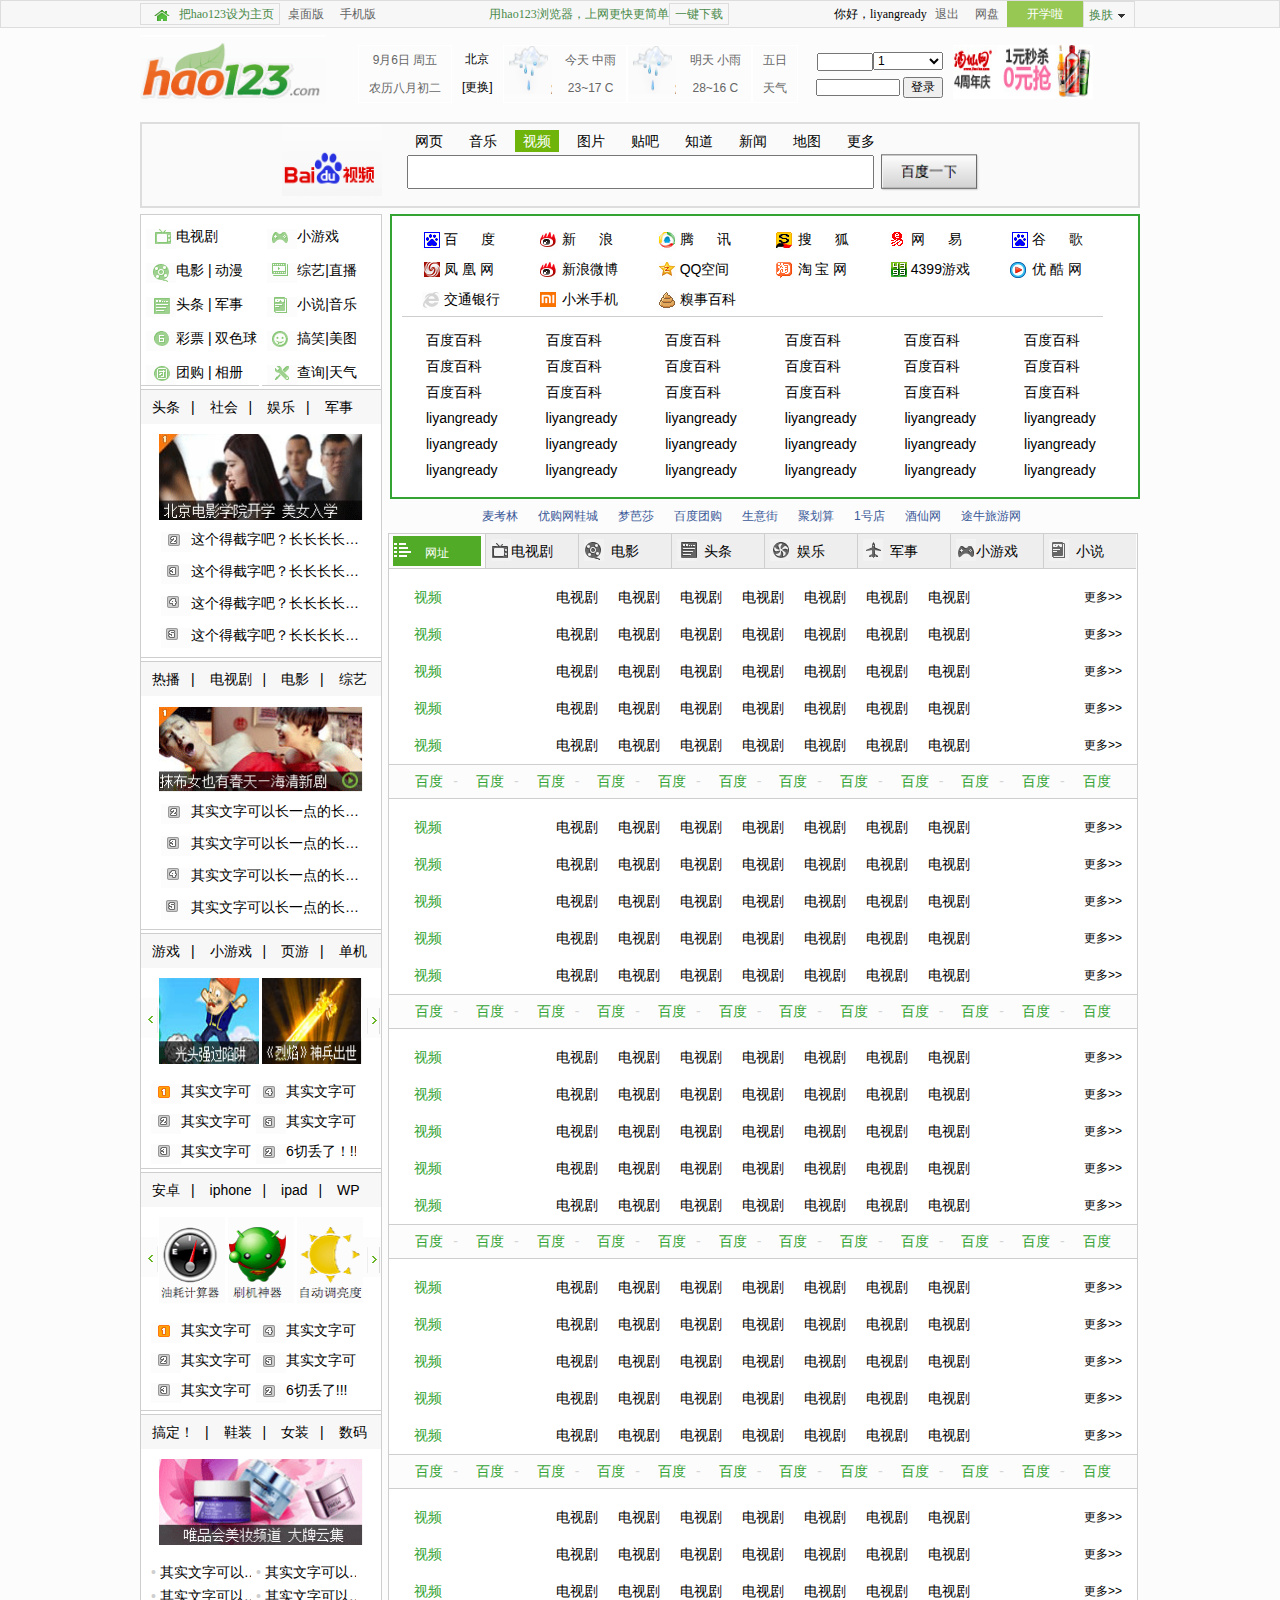
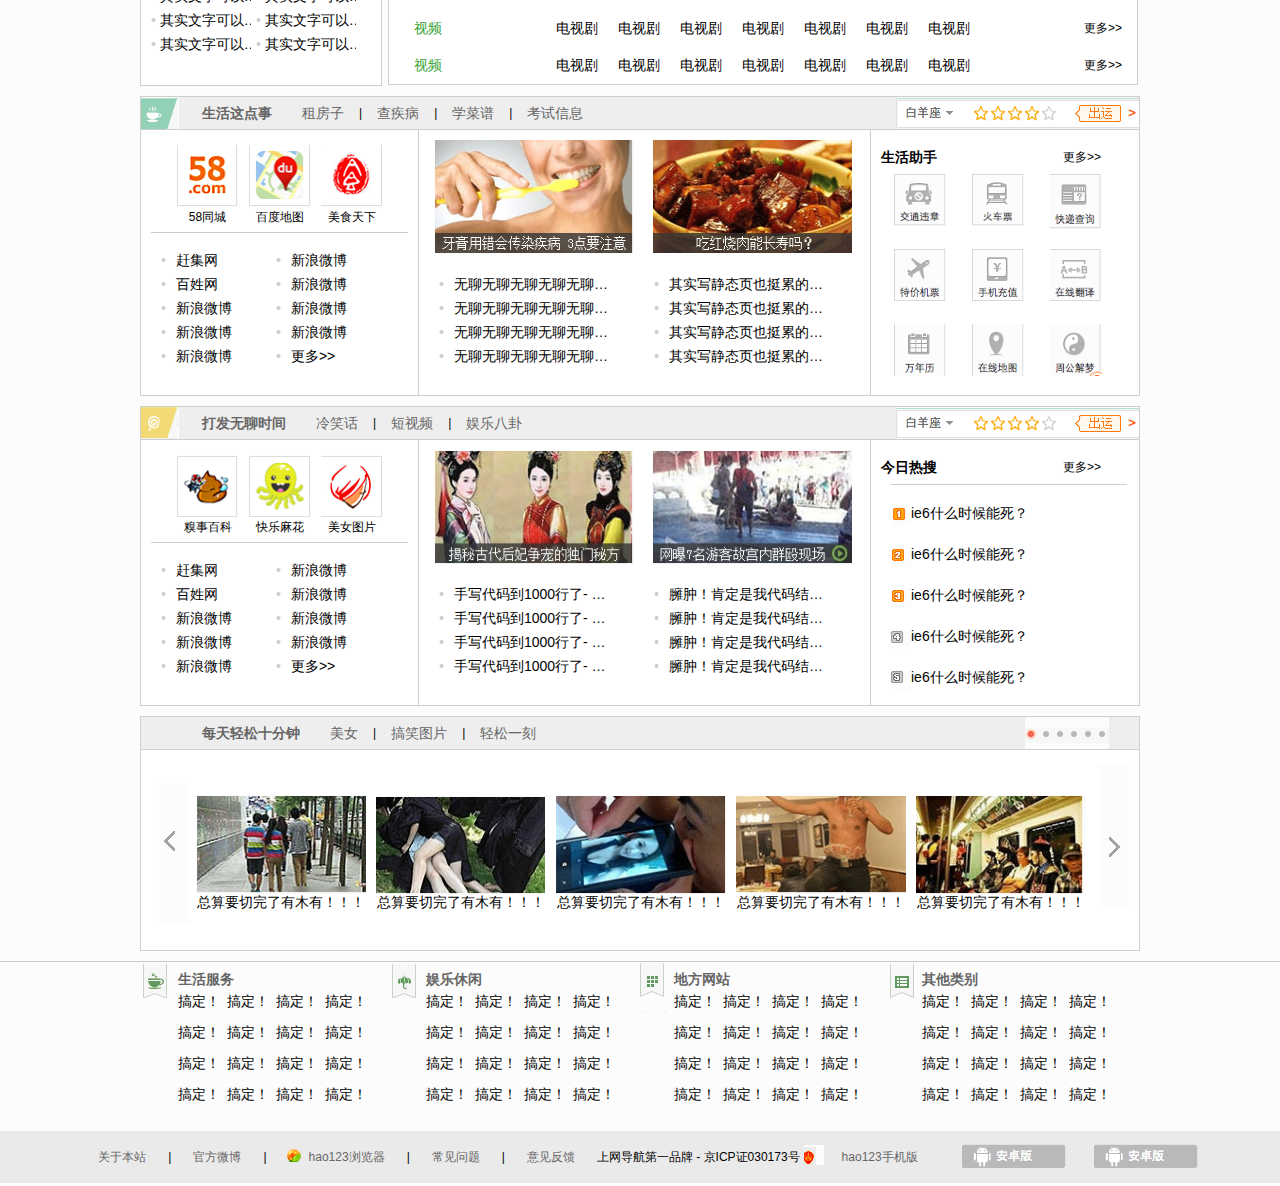
==== hao123.html @ 1004ed6b "ok" ====
<!DOCTYPE html PUBLIC "-//W3C//DTD XHTML 1.0 Transitional//EN" "http://www.w3.org/TR/xhtml1/DTD/xhtml1-transitional.dtd">
<html xmlns="http://www.w3.org/1999/xhtml">
<!--一行注释都没有。。。看官您一定要淡定啊。。。我不是故意的-->
<!--所有class="dib-wrap" 和 class="dib"的就是inline-block布局-->
<head>
	<link href="./css/base/reset.css" type="text/css" rel="stylesheet" />
	<link href="./css/main/main.css" type="text/css" rel="stylesheet" />
	<meta http-equiv="Content-Type" content="text/html; charset=utf-8" />
<title>山寨版hao123-by leon</title>
</head>
<body>
	<div class="header">
		<div class="dib-wrap">
			<a href="javascript:void(0)" class="link1 dib set-home">把hao123设为主页</a>
			<a href="javascript:void(0)" class="link2 menu dib">桌面版</a>
			<a href="javascript:void(0)" class="link2 menu dib">手机版</a>
			<span>
			<a href="javascript:void(0)" class="dib baselink1">用hao123浏览器，上网更快更简单</a>
			<a href="javascript:void(0)" class="link1 dib">一键下载</a>
			</span>
			<i class="dib">你好，liyangready</i>
			<a href="javascript:void(0)" class="link2 menu dib">退出</a>
			<a href="javascript:void(0)" class="link2 menu dib">网盘</a>
			<a href="javascript:void(0)" class="special dib">开学啦</a>
			<a href="javascript:void(0)" class="link1 change dib">换肤</a>
		</div>
	</div>
	<div class="container">
		<div class="banner dib-wrap">
			<a class="dib logo" href="http://hi.baidu.com/hao123" title="上网从hao123开始">
				<img src="./css/main/images/hao123_logo.gif" width="186" height="68" alt="上网从hao123开始">
			</a>
			<div class="banner_box dib">
				<a class="link3 dib" href="javascript:void(0)">
					<ul>
						<li>
							9月6日    周五
						</li>
						<li>
							农历八月初二
						</li>
				 	</ul>
				</a>
			</div>
			<div class="banner_box dib">	
					<ul>
						<a href="javascript:void(0)"><li>北京</li></a>
						<a href="javascript:void(0)"><li>[更换]</li></a>
					</ul>				
			</div>
			<div class="banner_box dib">
				<a class="link3 dib" href="javascript:void(0)">
					<img class="dib weatherpic" src="./css/main/images/rain.gif"/>
					<ul class="dib">
						<li>
							今天  中雨
						</li>
						<li>
							23~17 C
						</li>
				 	</ul>
				 </a>
			</div>
			<div class="banner_box dib">
				<a class="link3 dib" href="javascript:void(0)">
					<img class="dib weatherpic" src="./css/main/images/rain.gif"/>
					<ul class="dib">
						<li>
							明天  小雨
						</li>
						<li>
							28~16 C
						</li>
				 	</ul>
				 </a>
			</div>
			<div class="banner_box dib">
				<a class="link3 dib" href="javascript:void(0)">
					<ul>
						<li>
							五日
						</li>
						<li>
							天气
						</li>
				 	</ul>
				</a>
			</div>
			<div class="banner_box dib">
				<ul>
				 	<li>
						<input class="banner_input" type="text"/>
						<select class="banner_selext">
							<option>1</option>
							<option>1</option>
							<option>1</option>
							<option>1</option>
						</select>
					</li>
					<li>
						<input class="banner_password" type="password"/>
						<input class="banner_submit" type="button" value="登录"/>
					</li>
			</div>
			<div class="banner_box dib">
				<a href="javascript:void(0)"><img src="./css/main/images/pic_1.gif" width="140px" height="54px"/></a>
			</div>
		</div>
		<div class="searchBox">
			<div class="dib-wrap">
				<a href="" class="dib other">网页</a>
				<a href="" class="dib other">音乐</a>
				<a href="" class="dib selected">视频</a>
				<a href="" class="dib other">图片</a>
				<a href="" class="dib other">贴吧</a>
				<a href="" class="dib other">知道</a>
				<a href="" class="dib other">新闻</a>
				<a href="" class="dib other">地图</a>
				<a href="" class="dib other">更多>></a>
			</div>
			<a class="baidu_logo" title="百度首页" href="http://www.baidu.com">
				<img  src="./css/main/images/baidu_logo.gif" alt="百度首页" width="100" height="72">
			</a>
			<input class="textEl" type="text"/>
			<a class="dib searchbox_submit" href="http://blog.csdn.net/liyangready"><img src="./css/main/images/baidu_one.gif"/ width="100" height="40"></a>
		</div>
		<div class="middle dib-wrap">
			<div class="dib left">
				<div class="dib_wrap block1">
					<ul class="dib">
						<li><i class="dib sprites2" style="background-position:7px -11px;"></i><a href="javascript:void(0)">电视剧</a></li>
						<li><i class="dib sprites2" style="background-position:5px -41px;"></i><a href="javascript:void(0)">电影 </a><span> | </span><a href="javascript:void(0)">动漫</a></li>
						<li><i class="dib sprites2" style="background-position:6px -73px;"></i><a href="javascript:void(0)">头条</a><span> | </span><a href="javascript:void(0)">军事</a></li>
						<li><i class="dib sprites2" style="background-position:6px -105px;"></i><a href="javascript:void(0)">彩票 </a><span> | </span><a href="javascript:void(0)">双色球</a></li>
						<li><i class="dib sprites2" style="background-position:6px -136px;"></i><a href="javascript:void(0)">团购 </a><span> | </span><a href="javascript:void(0)">相册</a></li>
					</ul>
					<ul class="dib">
						<li><i class="dib sprites2" style="background-position:0px -185px;"></i><a href="javascript:void(0)">小游戏</a></li>
						<li><i class="dib sprites2" style="background-position:0px -216px;"></i><a href="javascript:void(0)">综艺</a><span>|</span><a href="javascript:void(0)">直播</a></li>
						<li><i class="dib sprites2" style="background-position:1px -246px;"></i><a href="javascript:void(0)">小说</a><span>|</span><a href="javascript:void(0)">音乐</a></li>
						<li><i class="dib sprites2" style="background-position:0px -277px;"></i><a href="javascript:void(0)">搞笑</a><span>|</span><a href="javascript:void(0)">美图</a></li>
						<li><i class="dib sprites2" style="background-position:2px -308px;"></i><a href="javascript:void(0)">查询</a><span>|</span><a href="javascript:void(0)">天气</a></li>
					</ul>
				</div>
				<div class="block2">
					<div class="caption">
						<caption><a href="javascript:void(0)">头条</a><i>|</i></caption>
						<caption><a href="javascript:void(0)">社会</a><i>|</i></caption>
						<caption><a href="javascript:void(0)">娱乐</a><i>|</i></caption>
						<caption><a href="javascript:void(0)">军事</a></caption>
					</div>
					<div class="picture">
						<ul class="dib-wrap">
							<li class="dib"><a href="javascrip:void(0)"><img src="./css/main/images/left_pic1.gif" width="204px" height="86px"/></a></li>
							<li class="dib"><a href="javascrip:void(0)"><img src="" width="204px" height="86px"/></a></li>
							<li class="dib"><a href="javascrip:void(0)"><img src="" width="204px" height="86px"/></a></li>
						</ul>
					</div>
					<div class="text">
						<ul>
							<li><i class="dib sprites2" style="background-position:5px -343px;"></i><a href="javascrip:void(0)">这个得截字吧？长长长长长长长长长长长长</a></li>
							<li><i class="dib sprites2" style="background-position:4px -372px;"></i><a href="javascrip:void(0)">这个得截字吧？长长长长长长长长长长长长</a></li>
							<li><i class="dib sprites2" style="background-position:4px -401px;"></i><a href="javascrip:void(0)">这个得截字吧？长长长长长长长长长长长长</a></li>
							<li><i class="dib sprites2" style="background-position:3px -429px;"></i><a href="javascrip:void(0)">这个得截字吧？长长长长长长长长长长长长</a></li>
						</ul>
					</div>
				</div>
				<div class="block2">
					<div class="caption">
						<caption><a href="javascript:void(0)">热播</a><i>|</i></caption>
						<caption><a href="javascript:void(0)">电视剧</a><i>|</i></caption>
						<caption><a href="javascript:void(0)">电影</a><i>|</i></caption>
						<caption><a href="javascript:void(0)">综艺</a></caption>
					</div>
					<div class="picture">
						<ul class="dib-wrap">
							<li class="dib"><a href="javascrip:void(0)"><img src="./css/main/images/left_pic2.gif" width="204px" height="86px"/></a></li>
							<li class="dib"><a href="javascrip:void(0)"><img src="" width="204px" height="86px"/></a></li>
							<li class="dib"><a href="javascrip:void(0)"><img src="" width="204px" height="86px"/></a></li>
						</ul>
					</div>
					<div class="text">
						<ul>
							<li><i class="dib sprites2" style="background-position:5px -343px;"></i><a href="javascrip:void(0)">其实文字可以长一点的长一点的，截字看看</a></li>
							<li><i class="dib sprites2" style="background-position:4px -372px;"></i><a href="javascrip:void(0)">其实文字可以长一点的长一点的，截字看看</a></li>
							<li><i class="dib sprites2" style="background-position:4px -401px;"></i><a href="javascrip:void(0)">其实文字可以长一点的长一点的，截字看看</a></li>
							<li><i class="dib sprites2" style="background-position:3px -429px;"></i><a href="javascrip:void(0)">其实文字可以长一点的长一点的，截字看看</a></li>
					</div>
				</div>
			    <div class="block3">
					<div class="caption">
						<caption><a href="javascript:void(0)">游戏</a><i>|</i></caption>
						<caption><a href="javascript:void(0)">小游戏</a><i>|</i></caption>
						<caption><a href="javascript:void(0)">页游</a><i>|</i></caption>
						<caption><a href="javascript:void(0)">单机</a></caption>
					</div>
					<div class="picture">
						<a href="javascript:void(0)" class="dib sprites2 prev"></a>
						<a href="javascript:void(0)" class="dib sprites2 next"></a>
						<ul class="dib-wrap">
							<li class="dib"><a href="javascrip:void(0)"><img src="./css/main/images/left_pic3.gif" width="100px" height="86px"/></a></li>
							<li class="dib"><a href="javascrip:void(0)"><img src="./css/main/images/left_pic4.gif" width="100px" height="86px"/></a></li>
							<li class="dib"><a href="javascrip:void(0)"><img src="" width="204px" height="86px"/></a></li>
						</ul>
					</div>
					<div class="dib-wrap other-text">
						<ul class="dib">
							<li><i class="dib sprites2" style="background-position:7px -526px;"></i><a href="javascrip:void(0)">其实文字可以长一点的长一点的，截字看看</a></li>
							<li><i class="dib sprites2" style="background-position:5px -344px;"></i><a href="javascrip:void(0)">其实文字可以长一点的长一点的，截字看看</a></li>
							<li><i class="dib sprites2" style="background-position:5px -372px;"></i><a href="javascrip:void(0)">其实文字可以长一点的长一点的，截字看看</a></li>
							<li><i class="dib sprites2" style="background-position:5px -399px;"></i><a href="javascrip:void(0)">其实文字可以长一点的长一点的，截字看看</a></li>
						</ul>
						<ul class="dib">
							<li><i class="dib sprites2" style="background-position:5px -399px;"></i><a href="javascrip:void(0)">其实文字可以长一点的长一点的，截字看看</a></li>
							<li><i class="dib sprites2" style="background-position:5px -427px;"></i><a href="javascrip:void(0)">其实文字可以长一点的长一点的，截字看看</a></li>
							<li><i class="dib sprites2" style="background-position:5px -343px;"></i><a href="javascrip:void(0)">6切丢了！!!</a></li>
							<li><i class="dib sprites2" style="background-position:5px -343px;"></i><a href="javascrip:void(0)">其实文字可以长一点的长一点的，截字看看</a></li>
						</ul>
					</div>
				</div>
				 <div class="block4">
					<div class="caption">
						<caption><a href="javascript:void(0)">安卓</a><i>|</i></caption>
						<caption><a href="javascript:void(0)">iphone</a><i>|</i></caption>
						<caption><a href="javascript:void(0)">ipad</a><i>|</i></caption>
						<caption><a href="javascript:void(0)">WP</a></caption>
					</div>
					<div class="picture">
						<a href="javascript:void(0)" class="dib sprites2 prev"></a>
						<a href="javascript:void(0)" class="dib sprites2 next"></a>
						<ul class="dib-wrap">
							<li class="dib"><a href="javascrip:void(0)"><img src="./css/main/images/left_pic5.gif" width="66px" height="86px"/></a></li>
							<li class="dib"><a href="javascrip:void(0)"><img src="./css/main/images/left_pic6.gif" width="66px" height="86px"/></a></li>
							<li class="dib"><a href="javascrip:void(0)"><img src="./css/main/images/left_pic7.gif" width="66px" height="86px"/></a></li>
						</ul>
					</div>
					<div class="dib-wrap other-text">
						<ul class="dib">
							<li><i class="dib sprites2" style="background-position:7px -526px;"></i><a href="javascrip:void(0)">其实文字可以长一点的长一点的，截字看看</a></li>
							<li><i class="dib sprites2" style="background-position:5px -344px;"></i><a href="javascrip:void(0)">其实文字可以长一点的长一点的，截字看看</a></li>
							<li><i class="dib sprites2" style="background-position:5px -372px;"></i><a href="javascrip:void(0)">其实文字可以长一点的长一点的，截字看看</a></li>
							<li><i></i><a href="javascrip:void(0)">其实文字可以长一点的长一点的，截字看看</a></li>
						</ul>
						<ul class="dib">
							<li><i class="dib sprites2" style="background-position:5px -399px;"></i><a href="javascrip:void(0)">其实文字可以长一点的长一点的，截字看看</a></li>
							<li><i class="dib sprites2" style="background-position:5px -427px;"></i><a href="javascrip:void(0)">其实文字可以长一点的长一点的，截字看看</a></li>
							<li><i class="dib sprites2" style="background-position:5px -343px;"></i><a href="javascrip:void(0)">6切丢了!!!</a></li>
							<li><i></i><a href="javascrip:void(0)">其实文字可以长一点的长一点的，截字看看</a></li>
						</ul>
					</div>
				</div>
				<div class="block5">
					<div class="caption">
						<caption><a href="javascript:void(0)">搞定！</a><i>|</i></caption>
						<caption><a href="javascript:void(0)">鞋装</a><i>|</i></caption>
						<caption><a href="javascript:void(0)">女装</a><i>|</i></caption>
						<caption><a href="javascript:void(0)">数码</a></caption>
					</div>
					<div class="picture">
						<ul class="dib-wrap">
							<li class="dib"><a href="javascrip:void(0)"><img src="./css/main/images/left_pic8.gif" width="204px" height="86px"/></a></li>
							<li class="dib"><a href="javascrip:void(0)"><img src="" width="204px" height="86px"/></a></li>
							<li class="dib"><a href="javascrip:void(0)"><img src="" width="204px" height="86px"/></a></li>
						</ul>
					</div>
					<div class="dib-wrap other-text">
						<ul class="dib">
							<li><i> • </i><a href="javascrip:void(0)">其实文字可以长一点的长一点的，截字看看</a></li>
							<li><i> • </i><a href="javascrip:void(0)">其实文字可以长一点的长一点的，截字看看</a></li>
							<li><i> • </i><a href="javascrip:void(0)">其实文字可以长一点的长一点的，截字看看</a></li>
							<li><i> • </i><a href="javascrip:void(0)">其实文字可以长一点的长一点的，截字看看</a></li>
						</ul>
						<ul class="dib">
							<li><i> • </i><a href="javascrip:void(0)">其实文字可以长一点的长一点的，截字看看</a></li>
							<li><i> • </i><a href="javascrip:void(0)">其实文字可以长一点的长一点的，截字看看</a></li>
							<li><i> • </i><a href="javascrip:void(0)">其实文字可以长一点的长一点的，截字看看</a></li>
							<li><i> • </i><a href="javascrip:void(0)">其实文字可以长一点的长一点的，截字看看</a></li>
						</ul>
					</div>
				</div>
			</div>
			<div class="dib right">
				<div class="top-links">
					<table class="linktable1">
						<tbody>
							<tr>
								<td><i  class="sprites1 dib" style="background-position: -2px -11px;"></i><a href="javascrip:void(0)">  百&nbsp;&nbsp;&nbsp;&nbsp;&nbsp;&nbsp;度</a></td>
								<td><i  class="sprites1 dib" style="background-position: -6px -111px;"></i><a href="javascrip:void(0)"> 新&nbsp;&nbsp;&nbsp;&nbsp;&nbsp;&nbsp;浪</a></td>
								<td><i  class="sprites1 dib" style="background-position: -4px -292px;"></i><a href="javascrip:void(0)"> 腾&nbsp;&nbsp;&nbsp;&nbsp;&nbsp;&nbsp;讯</a></td>
								<td><i  class="sprites1 dib" style="background-position: -4px -219px;"></i><a href="javascrip:void(0)"> 搜&nbsp;&nbsp;&nbsp;&nbsp;&nbsp;&nbsp;狐</a></td>
								<td><i  class="sprites1 dib" style="background-position:  0px -400px;"></i><a href="javascrip:void(0)"> 网&nbsp;&nbsp;&nbsp;&nbsp;&nbsp;&nbsp;易</a></td>
								<td><i  class="sprites1 dib" style="background-position: -2px -11px;"></i><a href="javascrip:void(0)"> 谷&nbsp;&nbsp;&nbsp;&nbsp;&nbsp;&nbsp;歌</a></td>
							</tr>
							<tr>
								<td><i  class="sprites1 dib" style="background-position: -2px -40px;"></i><a href="javascrip:void(0)"> 凤 凰 网</a></td>
								<td><i  class="sprites1 dib" style="background-position: -6px -111px;"></i><a href="javascrip:void(0)"> 新浪微博</a></td>
								<td><i  class="sprites1 dib" style="background-position: -4px -321px;"></i><a href="javascrip:void(0)"> QQ空间</a></td>
								<td><i  class="sprites1 dib" style="background-position: -4px -247px;"></i><a href="javascrip:void(0)"> 淘 宝 网</a></td>
								<td><i  class="sprites1 dib" style="background-position: 0px -430px;"></i><a href="javascrip:void(0)"> 4399游戏</a></td>
								<td><i  class="sprites1 dib" style="background-position: -4px -501px;"></i><a href="javascrip:void(0)"> 优 酷 网</a></td>
							</tr>
							<tr>
								<td><i  class="sprites1 dib" style="background-position: -5px -69px;"></i><a href="javascrip:void(0)"> 交通银行</a></td>
								<td><i  class="sprites1 dib" style="background-position: -8px -170px;"></i><a href="javascrip:void(0)"> 小米手机</a></td>
								<td><i  class="sprites1 dib" style="background-position: -6px -350px;"></i><a href="javascrip:void(0)"> 糗事百科</a></td>
								<td></td>
								<td></td>
								<td></td>
							</tr>
						</tbody>
					</table>
					<table class="linktable2">
						<tbody>
							<tr>
								<td><a href="javascrip:void(0)">百度百科</a></td>
								<td><a href="javascrip:void(0)">百度百科</a></td>
								<td><a href="javascrip:void(0)">百度百科</a></td>
								<td><a href="javascrip:void(0)">百度百科</a></td>
								<td><a href="javascrip:void(0)">百度百科</a></td>
								<td><a href="javascrip:void(0)">百度百科</a></td>
							</tr>
							<tr>
								<td><a href="javascrip:void(0)">百度百科</a></td>
								<td><a href="javascrip:void(0)">百度百科</a></td>
								<td><a href="javascrip:void(0)">百度百科</a></td>
								<td><a href="javascrip:void(0)">百度百科</a></td>
								<td><a href="javascrip:void(0)">百度百科</a></td>
								<td><a href="javascrip:void(0)">百度百科</a></td>
							</tr>
							<tr>
								<td><a href="javascrip:void(0)">百度百科</a></td>
								<td><a href="javascrip:void(0)">百度百科</a></td>
								<td><a href="javascrip:void(0)">百度百科</a></td>
								<td><a href="javascrip:void(0)">百度百科</a></td>
								<td><a href="javascrip:void(0)">百度百科</a></td>
								<td><a href="javascrip:void(0)">百度百科</a></td>
							</tr>
							<tr>
								<td><a href="http://blog.csdn.net/liyangready">liyangready</a></td>
								<td><a href="http://blog.csdn.net/liyangready">liyangready</a></td>
								<td><a href="http://blog.csdn.net/liyangready">liyangready</a></td>
								<td><a href="http://blog.csdn.net/liyangready">liyangready</a></td>
								<td><a href="http://blog.csdn.net/liyangready">liyangready</a></td>
								<td><a href="http://blog.csdn.net/liyangready">liyangready</a></td>
							</tr>
							<tr>
								<td><a href="http://blog.csdn.net/liyangready">liyangready</a></td>
								<td><a href="http://blog.csdn.net/liyangready">liyangready</a></td>
								<td><a href="http://blog.csdn.net/liyangready">liyangready</a></td>
								<td><a href="http://blog.csdn.net/liyangready">liyangready</a></td>
								<td><a href="http://blog.csdn.net/liyangready">liyangready</a></td>
								<td><a href="http://blog.csdn.net/liyangready">liyangready</a></td>
							</tr>
							<tr>
								<td><a href="http://blog.csdn.net/liyangready">liyangready</a></td>
								<td><a href="http://blog.csdn.net/liyangready">liyangready</a></td>
								<td><a href="http://blog.csdn.net/liyangready">liyangready</a></td>
								<td><a href="http://blog.csdn.net/liyangready">liyangready</a></td>
								<td><a href="http://blog.csdn.net/liyangready">liyangready</a></td>
								<td><a href="http://blog.csdn.net/liyangready">liyangready</a></td>
							</tr>
						</tbody>
					</table>
				</div>
				<ul class="little-link dib-wrap">
					<li class="dib"><a class="baselink3" href="javascript:void(0)">麦考林</a></li>
					<li class="dib"><a class="baselink3" href="javascript:void(0)">优购网鞋城</a></li>
					<li class="dib"><a class="baselink3" href="javascript:void(0)">梦芭莎</a></li>
					<li class="dib"><a class="baselink3" href="javascript:void(0)">百度团购</a></li>
					<li class="dib"><a class="baselink3" href="javascript:void(0)">生意街</a></li>
					<li class="dib"><a class="baselink3" href="javascript:void(0)">聚划算</a></li>
					<li class="dib"><a class="baselink3" href="javascript:void(0)">1号店</a></li>
					<li class="dib"><a class="baselink3" href="javascript:void(0)">酒仙网</a></li>
					<li class="dib"><a class="baselink3" href="javascript:void(0)">途牛旅游网</a></li>
				</ul>	
				<div class="bottom-link">
					<div class="nav dib-wrap">
						<span class="dib selected "><a class="dib" href="javascript:void(0)"><i class="dib sprites1" style="background-position: 0px -782px;"></i>网址</a></span>
						<a class="dib others" href="javascript:void(0)"><i class="dib sprites1" style="background-position:-2px -606px;"></i>电视剧</a>
						<a class="dib others" href="javascript:void(0)"><i class="dib sprites1" style="background-position: 61px -536px;"></i>电影</a>
						<a class="dib others" href="javascript:void(0)"><i class="dib sprites1" style="background-position: -3px -571px;"></i>头条</a>
						<a class="dib others" href="javascript:void(0)"><i class="dib sprites1" style="background-position: -4px -641px;"></i>娱乐</a>
						<a class="dib others" href="javascript:void(0)"><i class="dib sprites1" style="background-position: -4px -676px;"></i>军事</a>
						<a class="dib others" href="javascript:void(0)"><i class="dib sprites1" style="background-position: -5px -710px;"></i>小游戏</a>
						<a class="dib others" href="javascript:void(0)"><i class="dib sprites1" style="background-position: -10px -747px;"></i>小说</a>
					</div>			
					<div class="block">
						<div class="column">
							<span class="title"><a class="baselink2" href="javascript:void(0)">视频</span class="title"></a>
							<a class="more" href="javascript:void(0)">更多>></a>
							<div class="links dib-wrap">
								<a class="dib" href="javascript:void(0)">电视剧</a>
								<a class="dib" href="javascript:void(0)">电视剧</a>
								<a class="dib" href="javascript:void(0)">电视剧</a>
								<a class="dib" href="javascript:void(0)">电视剧</a>
								<a class="dib" href="javascript:void(0)">电视剧</a>
								<a class="dib" href="javascript:void(0)">电视剧</a>
								<a class="dib" href="javascript:void(0)">电视剧</a>		
							</div>
						</div>
						<div class="column">
							<span class="title"><a class="baselink2" href="javascript:void(0)">视频</span class="title"></a>
							<a class="more" href="javascript:void(0)">更多>></a>
							<div class="links dib-wrap">
								<a class="dib" href="javascript:void(0)">电视剧</a>
								<a class="dib" href="javascript:void(0)">电视剧</a>
								<a class="dib" href="javascript:void(0)">电视剧</a>
								<a class="dib" href="javascript:void(0)">电视剧</a>
								<a class="dib" href="javascript:void(0)">电视剧</a>
								<a class="dib" href="javascript:void(0)">电视剧</a>
								<a class="dib" href="javascript:void(0)">电视剧</a>		
							</div>
						</div>
						<div class="column">
							<span class="title"><a class="baselink2" href="javascript:void(0)">视频</span class="title"></a>
							<a class="more" href="javascript:void(0)">更多>></a>
							<div class="links dib-wrap">
								<a class="dib" href="javascript:void(0)">电视剧</a>
								<a class="dib" href="javascript:void(0)">电视剧</a>
								<a class="dib" href="javascript:void(0)">电视剧</a>
								<a class="dib" href="javascript:void(0)">电视剧</a>
								<a class="dib" href="javascript:void(0)">电视剧</a>
								<a class="dib" href="javascript:void(0)">电视剧</a>
								<a class="dib" href="javascript:void(0)">电视剧</a>		
							</div>
						</div>
						<div class="column">
							<span class="title"><a class="baselink2" href="javascript:void(0)">视频</span class="title"></a>
							<a class="more" href="javascript:void(0)">更多>></a>
							<div class="links dib-wrap">
								<a class="dib" href="javascript:void(0)">电视剧</a>
								<a class="dib" href="javascript:void(0)">电视剧</a>
								<a class="dib" href="javascript:void(0)">电视剧</a>
								<a class="dib" href="javascript:void(0)">电视剧</a>
								<a class="dib" href="javascript:void(0)">电视剧</a>
								<a class="dib" href="javascript:void(0)">电视剧</a>
								<a class="dib" href="javascript:void(0)">电视剧</a>		
							</div>
						</div>
						<div class="column">
							<span class="title"><a class="baselink2" href="javascript:void(0)">视频</span class="title"></a>
							<a class="more" href="javascript:void(0)">更多>></a>
							<div class="links dib-wrap">
								<a class="dib" href="javascript:void(0)">电视剧</a>
								<a class="dib" href="javascript:void(0)">电视剧</a>
								<a class="dib" href="javascript:void(0)">电视剧</a>
								<a class="dib" href="javascript:void(0)">电视剧</a>
								<a class="dib" href="javascript:void(0)">电视剧</a>
								<a class="dib" href="javascript:void(0)">电视剧</a>
								<a class="dib" href="javascript:void(0)">电视剧</a>		
							</div>
						</div>
					</div>
					<ul class="info-link dib-wrap">
						<li class="dib"><a class="baselink2" href="javascript:void(0)">百度</a><i>-</i></li>
						<li class="dib"><a class="baselink2" href="javascript:void(0)">百度</a><i>-</i></li>
						<li class="dib"><a class="baselink2" href="javascript:void(0)">百度</a><i>-</i></li>
						<li class="dib"><a class="baselink2" href="javascript:void(0)">百度</a><i>-</i></li>
						<li class="dib"><a class="baselink2" href="javascript:void(0)">百度</a><i>-</i></li>
						<li class="dib"><a class="baselink2" href="javascript:void(0)">百度</a><i>-</i></li>
						<li class="dib"><a class="baselink2" href="javascript:void(0)">百度</a><i>-</i></li>
						<li class="dib"><a class="baselink2" href="javascript:void(0)">百度</a><i>-</i></li>
						<li class="dib"><a class="baselink2" href="javascript:void(0)">百度</a><i>-</i></li>
						<li class="dib"><a class="baselink2" href="javascript:void(0)">百度</a><i>-</i></li>
						<li class="dib"><a class="baselink2" href="javascript:void(0)">百度</a><i>-</i></li>
						<li class="dib"><a class="baselink2" href="javascript:void(0)">百度</a></li>
					</ul>
					<div class="block">
						<div class="column">
							<span class="title"><a class="baselink2" href="javascript:void(0)">视频</span class="title"></a>
							<a class="more" href="javascript:void(0)">更多>></a>
							<div class="links dib-wrap">
								<a class="dib" href="javascript:void(0)">电视剧</a>
								<a class="dib" href="javascript:void(0)">电视剧</a>
								<a class="dib" href="javascript:void(0)">电视剧</a>
								<a class="dib" href="javascript:void(0)">电视剧</a>
								<a class="dib" href="javascript:void(0)">电视剧</a>
								<a class="dib" href="javascript:void(0)">电视剧</a>
								<a class="dib" href="javascript:void(0)">电视剧</a>		
							</div>
						</div>
						<div class="column">
							<span class="title"><a class="baselink2" href="javascript:void(0)">视频</span class="title"></a>
							<a class="more" href="javascript:void(0)">更多>></a>
							<div class="links dib-wrap">
							<a class="dib" href="javascript:void(0)">电视剧</a>
							<a class="dib" href="javascript:void(0)">电视剧</a>
							<a class="dib" href="javascript:void(0)">电视剧</a>
							<a class="dib" href="javascript:void(0)">电视剧</a>
							<a class="dib" href="javascript:void(0)">电视剧</a>
							<a class="dib" href="javascript:void(0)">电视剧</a>
							<a class="dib" href="javascript:void(0)">电视剧</a>		
							</div>
						</div>
						<div class="column">
							<span class="title"><a class="baselink2" href="javascript:void(0)">视频</span class="title"></a>
							<a class="more" href="javascript:void(0)">更多>></a>
							<div class="links dib-wrap">
							<a class="dib" href="javascript:void(0)">电视剧</a>
							<a class="dib" href="javascript:void(0)">电视剧</a>
							<a class="dib" href="javascript:void(0)">电视剧</a>
							<a class="dib" href="javascript:void(0)">电视剧</a>
							<a class="dib" href="javascript:void(0)">电视剧</a>
							<a class="dib" href="javascript:void(0)">电视剧</a>
							<a class="dib" href="javascript:void(0)">电视剧</a>		
							</div>
						</div>
						<div class="column">
							<span class="title"><a class="baselink2" href="javascript:void(0)">视频</span class="title"></a>
							<a class="more" href="javascript:void(0)">更多>></a>
							<div class="links dib-wrap">
								<a class="dib" href="javascript:void(0)">电视剧</a>
								<a class="dib" href="javascript:void(0)">电视剧</a>
								<a class="dib" href="javascript:void(0)">电视剧</a>
								<a class="dib" href="javascript:void(0)">电视剧</a>
								<a class="dib" href="javascript:void(0)">电视剧</a>
								<a class="dib" href="javascript:void(0)">电视剧</a>
								<a class="dib" href="javascript:void(0)">电视剧</a>		
							</div>
						</div>
						<div class="column">
							<span class="title"><a class="baselink2" href="javascript:void(0)">视频</span class="title"></a>
							<a class="more" href="javascript:void(0)">更多>></a>
							<div class="links dib-wrap">
								<a class="dib" href="javascript:void(0)">电视剧</a>
								<a class="dib" href="javascript:void(0)">电视剧</a>
								<a class="dib" href="javascript:void(0)">电视剧</a>
								<a class="dib" href="javascript:void(0)">电视剧</a>
								<a class="dib" href="javascript:void(0)">电视剧</a>
								<a class="dib" href="javascript:void(0)">电视剧</a>
								<a class="dib" href="javascript:void(0)">电视剧</a>		
							</div>
						</div>
					</div>
					<ul class="info-link dib-wrap">
						<li class="dib"><a class="baselink2" href="javascript:void(0)">百度</a><i>-</i></li>
						<li class="dib"><a class="baselink2" href="javascript:void(0)">百度</a><i>-</i></li>
						<li class="dib"><a class="baselink2" href="javascript:void(0)">百度</a><i>-</i></li>
						<li class="dib"><a class="baselink2" href="javascript:void(0)">百度</a><i>-</i></li>
						<li class="dib"><a class="baselink2" href="javascript:void(0)">百度</a><i>-</i></li>
						<li class="dib"><a class="baselink2" href="javascript:void(0)">百度</a><i>-</i></li>
						<li class="dib"><a class="baselink2" href="javascript:void(0)">百度</a><i>-</i></li>
						<li class="dib"><a class="baselink2" href="javascript:void(0)">百度</a><i>-</i></li>
						<li class="dib"><a class="baselink2" href="javascript:void(0)">百度</a><i>-</i></li>
						<li class="dib"><a class="baselink2" href="javascript:void(0)">百度</a><i>-</i></li>
						<li class="dib"><a class="baselink2" href="javascript:void(0)">百度</a><i>-</i></li>
						<li class="dib"><a class="baselink2" href="javascript:void(0)">百度</a></li>
					</ul>
					<div class="block">
						<div class="column">
							<span class="title"><a class="baselink2" href="javascript:void(0)">视频</span class="title"></a>
							<a class="more" href="javascript:void(0)">更多>></a>
							<div class="links dib-wrap">
							<a class="dib" href="javascript:void(0)">电视剧</a>
							<a class="dib" href="javascript:void(0)">电视剧</a>
							<a class="dib" href="javascript:void(0)">电视剧</a>
							<a class="dib" href="javascript:void(0)">电视剧</a>
							<a class="dib" href="javascript:void(0)">电视剧</a>
							<a class="dib" href="javascript:void(0)">电视剧</a>
							<a class="dib" href="javascript:void(0)">电视剧</a>		
							</div>
						</div>
						<div class="column">
							<span class="title"><a class="baselink2" href="javascript:void(0)">视频</span class="title"></a>
							<a class="more" href="javascript:void(0)">更多>></a>
							<div class="links dib-wrap">
								<a class="dib" href="javascript:void(0)">电视剧</a>
								<a class="dib" href="javascript:void(0)">电视剧</a>
								<a class="dib" href="javascript:void(0)">电视剧</a>
								<a class="dib" href="javascript:void(0)">电视剧</a>
								<a class="dib" href="javascript:void(0)">电视剧</a>
								<a class="dib" href="javascript:void(0)">电视剧</a>
								<a class="dib" href="javascript:void(0)">电视剧</a>		
							</div>
						</div>
						<div class="column">
							<span class="title"><a class="baselink2" href="javascript:void(0)">视频</span class="title"></a>
							<a class="more" href="javascript:void(0)">更多>></a>
							<div class="links dib-wrap">
								<a class="dib" href="javascript:void(0)">电视剧</a>
								<a class="dib" href="javascript:void(0)">电视剧</a>
								<a class="dib" href="javascript:void(0)">电视剧</a>
								<a class="dib" href="javascript:void(0)">电视剧</a>
								<a class="dib" href="javascript:void(0)">电视剧</a>
								<a class="dib" href="javascript:void(0)">电视剧</a>
								<a class="dib" href="javascript:void(0)">电视剧</a>		
							</div>
						</div>
						<div class="column">
							<span class="title"><a class="baselink2" href="javascript:void(0)">视频</span class="title"></a>
							<a class="more" href="javascript:void(0)">更多>></a>
							<div class="links dib-wrap">
								<a class="dib" href="javascript:void(0)">电视剧</a>
								<a class="dib" href="javascript:void(0)">电视剧</a>
								<a class="dib" href="javascript:void(0)">电视剧</a>
								<a class="dib" href="javascript:void(0)">电视剧</a>
								<a class="dib" href="javascript:void(0)">电视剧</a>
								<a class="dib" href="javascript:void(0)">电视剧</a>
								<a class="dib" href="javascript:void(0)">电视剧</a>		
							</div>
						</div>
						<div class="column">
							<span class="title"><a class="baselink2" href="javascript:void(0)">视频</span class="title"></a>
							<a class="more" href="javascript:void(0)">更多>></a>
							<div class="links dib-wrap">
								<a class="dib" href="javascript:void(0)">电视剧</a>
								<a class="dib" href="javascript:void(0)">电视剧</a>
								<a class="dib" href="javascript:void(0)">电视剧</a>
								<a class="dib" href="javascript:void(0)">电视剧</a>
								<a class="dib" href="javascript:void(0)">电视剧</a>
								<a class="dib" href="javascript:void(0)">电视剧</a>
								<a class="dib" href="javascript:void(0)">电视剧</a>		
							</div>
						</div>
					</div>
					<ul class="info-link dib-wrap">
						<li class="dib"><a class="baselink2" href="javascript:void(0)">百度</a><i>-</i></li>
						<li class="dib"><a class="baselink2" href="javascript:void(0)">百度</a><i>-</i></li>
						<li class="dib"><a class="baselink2" href="javascript:void(0)">百度</a><i>-</i></li>
						<li class="dib"><a class="baselink2" href="javascript:void(0)">百度</a><i>-</i></li>
						<li class="dib"><a class="baselink2" href="javascript:void(0)">百度</a><i>-</i></li>
						<li class="dib"><a class="baselink2" href="javascript:void(0)">百度</a><i>-</i></li>
						<li class="dib"><a class="baselink2" href="javascript:void(0)">百度</a><i>-</i></li>
						<li class="dib"><a class="baselink2" href="javascript:void(0)">百度</a><i>-</i></li>
						<li class="dib"><a class="baselink2" href="javascript:void(0)">百度</a><i>-</i></li>
						<li class="dib"><a class="baselink2" href="javascript:void(0)">百度</a><i>-</i></li>
						<li class="dib"><a class="baselink2" href="javascript:void(0)">百度</a><i>-</i></li>
						<li class="dib"><a class="baselink2" href="javascript:void(0)">百度</a></li>
					</ul>
					<div class="block">
						<div class="column">
							<span class="title"><a class="baselink2" href="javascript:void(0)">视频</span class="title"></a>
							<a class="more" href="javascript:void(0)">更多>></a>
							<div class="links dib-wrap">
								<a class="dib" href="javascript:void(0)">电视剧</a>
								<a class="dib" href="javascript:void(0)">电视剧</a>
								<a class="dib" href="javascript:void(0)">电视剧</a>
								<a class="dib" href="javascript:void(0)">电视剧</a>
								<a class="dib" href="javascript:void(0)">电视剧</a>
								<a class="dib" href="javascript:void(0)">电视剧</a>
								<a class="dib" href="javascript:void(0)">电视剧</a>		
							</div>
						</div>
						<div class="column">
							<span class="title"><a class="baselink2" href="javascript:void(0)">视频</span class="title"></a>
							<a class="more" href="javascript:void(0)">更多>></a>
							<div class="links dib-wrap">
								<a class="dib" href="javascript:void(0)">电视剧</a>
								<a class="dib" href="javascript:void(0)">电视剧</a>
								<a class="dib" href="javascript:void(0)">电视剧</a>
								<a class="dib" href="javascript:void(0)">电视剧</a>
								<a class="dib" href="javascript:void(0)">电视剧</a>
								<a class="dib" href="javascript:void(0)">电视剧</a>
								<a class="dib" href="javascript:void(0)">电视剧</a>		
							</div>
						</div>
						<div class="column">
							<span class="title"><a class="baselink2" href="javascript:void(0)">视频</span class="title"></a>
							<a class="more" href="javascript:void(0)">更多>></a>
							<div class="links dib-wrap">
								<a class="dib" href="javascript:void(0)">电视剧</a>
								<a class="dib" href="javascript:void(0)">电视剧</a>
								<a class="dib" href="javascript:void(0)">电视剧</a>
								<a class="dib" href="javascript:void(0)">电视剧</a>
								<a class="dib" href="javascript:void(0)">电视剧</a>
								<a class="dib" href="javascript:void(0)">电视剧</a>
								<a class="dib" href="javascript:void(0)">电视剧</a>		
							</div>
						</div>
						<div class="column">
							<span class="title"><a class="baselink2" href="javascript:void(0)">视频</span class="title"></a>
							<a class="more" href="javascript:void(0)">更多>></a>
							<div class="links dib-wrap">
								<a class="dib" href="javascript:void(0)">电视剧</a>
								<a class="dib" href="javascript:void(0)">电视剧</a>
								<a class="dib" href="javascript:void(0)">电视剧</a>
								<a class="dib" href="javascript:void(0)">电视剧</a>
								<a class="dib" href="javascript:void(0)">电视剧</a>
								<a class="dib" href="javascript:void(0)">电视剧</a>
								<a class="dib" href="javascript:void(0)">电视剧</a>		
							</div>
						</div>
						<div class="column">
							<span class="title"><a class="baselink2" href="javascript:void(0)">视频</span class="title"></a>
							<a class="more" href="javascript:void(0)">更多>></a>
							<div class="links dib-wrap">
								<a class="dib" href="javascript:void(0)">电视剧</a>
								<a class="dib" href="javascript:void(0)">电视剧</a>
								<a class="dib" href="javascript:void(0)">电视剧</a>
								<a class="dib" href="javascript:void(0)">电视剧</a>
								<a class="dib" href="javascript:void(0)">电视剧</a>
								<a class="dib" href="javascript:void(0)">电视剧</a>
								<a class="dib" href="javascript:void(0)">电视剧</a>		
							</div>
						</div>
					</div>
					<ul class="info-link dib-wrap">
						<li class="dib"><a class="baselink2" href="javascript:void(0)">百度</a><i>-</i></li>
						<li class="dib"><a class="baselink2" href="javascript:void(0)">百度</a><i>-</i></li>
						<li class="dib"><a class="baselink2" href="javascript:void(0)">百度</a><i>-</i></li>
						<li class="dib"><a class="baselink2" href="javascript:void(0)">百度</a><i>-</i></li>
						<li class="dib"><a class="baselink2" href="javascript:void(0)">百度</a><i>-</i></li>
						<li class="dib"><a class="baselink2" href="javascript:void(0)">百度</a><i>-</i></li>
						<li class="dib"><a class="baselink2" href="javascript:void(0)">百度</a><i>-</i></li>
						<li class="dib"><a class="baselink2" href="javascript:void(0)">百度</a><i>-</i></li>
						<li class="dib"><a class="baselink2" href="javascript:void(0)">百度</a><i>-</i></li>
						<li class="dib"><a class="baselink2" href="javascript:void(0)">百度</a><i>-</i></li>
						<li class="dib"><a class="baselink2" href="javascript:void(0)">百度</a><i>-</i></li>
						<li class="dib"><a class="baselink2" href="javascript:void(0)">百度</a></li>
					</ul>
					<div class="block">
						<div class="column">
							<span class="title"><a class="baselink2" href="javascript:void(0)">视频</span class="title"></a>
							<a class="more" href="javascript:void(0)">更多>></a>
							<div class="links dib-wrap">
								<a class="dib" href="javascript:void(0)">电视剧</a>
								<a class="dib" href="javascript:void(0)">电视剧</a>
								<a class="dib" href="javascript:void(0)">电视剧</a>
								<a class="dib" href="javascript:void(0)">电视剧</a>
								<a class="dib" href="javascript:void(0)">电视剧</a>
								<a class="dib" href="javascript:void(0)">电视剧</a>
								<a class="dib" href="javascript:void(0)">电视剧</a>		
							</div>
						</div>
						<div class="column">
							<span class="title"><a class="baselink2" href="javascript:void(0)">视频</span class="title"></a>
							<a class="more" href="javascript:void(0)">更多>></a>
							<div class="links dib-wrap">
								<a class="dib" href="javascript:void(0)">电视剧</a>
								<a class="dib" href="javascript:void(0)">电视剧</a>
								<a class="dib" href="javascript:void(0)">电视剧</a>
								<a class="dib" href="javascript:void(0)">电视剧</a>
								<a class="dib" href="javascript:void(0)">电视剧</a>
								<a class="dib" href="javascript:void(0)">电视剧</a>
								<a class="dib" href="javascript:void(0)">电视剧</a>		
							</div>
						</div>
						<div class="column">
							<span class="title"><a class="baselink2" href="javascript:void(0)">视频</span class="title"></a>
							<a class="more" href="javascript:void(0)">更多>></a>
							<div class="links dib-wrap">
								<a class="dib" href="javascript:void(0)">电视剧</a>
								<a class="dib" href="javascript:void(0)">电视剧</a>
								<a class="dib" href="javascript:void(0)">电视剧</a>
								<a class="dib" href="javascript:void(0)">电视剧</a>
								<a class="dib" href="javascript:void(0)">电视剧</a>
								<a class="dib" href="javascript:void(0)">电视剧</a>
								<a class="dib" href="javascript:void(0)">电视剧</a>		
							</div>
						</div>
						<div class="column">
							<span class="title"><a class="baselink2" href="javascript:void(0)">视频</span class="title"></a>
							<a class="more" href="javascript:void(0)">更多>></a>
							<div class="links dib-wrap">
								<a class="dib" href="javascript:void(0)">电视剧</a>
								<a class="dib" href="javascript:void(0)">电视剧</a>
								<a class="dib" href="javascript:void(0)">电视剧</a>
								<a class="dib" href="javascript:void(0)">电视剧</a>
								<a class="dib" href="javascript:void(0)">电视剧</a>
								<a class="dib" href="javascript:void(0)">电视剧</a>
								<a class="dib" href="javascript:void(0)">电视剧</a>		
							</div>
						</div>
						<div class="column">
							<span class="title"><a class="baselink2" href="javascript:void(0)">视频</span class="title"></a>
							<a class="more" href="javascript:void(0)">更多>></a>
							<div class="links dib-wrap">
								<a class="dib" href="javascript:void(0)">电视剧</a>
								<a class="dib" href="javascript:void(0)">电视剧</a>
								<a class="dib" href="javascript:void(0)">电视剧</a>
								<a class="dib" href="javascript:void(0)">电视剧</a>
								<a class="dib" href="javascript:void(0)">电视剧</a>
								<a class="dib" href="javascript:void(0)">电视剧</a>
								<a class="dib" href="javascript:void(0)">电视剧</a>		
							</div>
						</div>
					</div>
				</div>
			</div>
		</div>
		<div class="bottom">
			<div class="bottom-box">
				<div class="bottom-nav dib-wrap">
					<span class="dib sprites2 left-logo" style="background-position: -4px -607px;"></span>
					<a href="javascript:void(0);" class="dib sprites2 right-logo" style="background-position: -241px -649px;"></a>
					<h4 class="dib"><a class="dib" href="javascript:void(0)">生活这点事</a></h4>
					<a class="dib" href="javascript:void(0)">租房子</a>
					<span class="dib">|</span>
					<a class="dib" href="javascript:void(0)">查疾病</a>
					<span class="dib">|</span>
					<a class="dib" href="javascript:void(0)">学菜谱</a>
					<span class="dib">|</span>
					<a class="dib" href="javascript:void(0)">考试信息</a>
				</div>
				<div class="bottom-content dib-wrap">
					<div class="content-left dib">
						<div class="img dib-wrap">
							<a class="dib"href="javascript:void(0)"><img src="./css/main/images/58.gif" width="62px" height="62px"/><span>58同城</span></a>
							<a class="dib"href="javascript:void(0)"><img src="./css/main/images/baidumap.gif" width="62px" height="62px"/><span>百度地图</span></a>
							<a class="dib"href="javascript:void(0)"><img src="./css/main/images/food.gif" width="62px" height="62px"/><span>美食天下</span></a>
						</div>
						<div class="content-text dib-wrap">
							<ul class="dib">
								<li><i>•</i><a href="javascrip:void(0)">赶集网</a></li>
								<li><i>•</i><a href="javascrip:void(0)">百姓网</a></li>
								<li><i>•</i><a href="javascrip:void(0)">新浪微博</a></li>
								<li><i>•</i><a href="javascrip:void(0)">新浪微博</a></li>
								<li><i>•</i><a href="javascrip:void(0)">新浪微博</a></li>
								
							</ul>
							<ul class="dib">
								<li><i>•</i><a href="javascrip:void(0)">新浪微博</a></li>
								<li><i>•</i><a href="javascrip:void(0)">新浪微博</a></li>
								<li><i>•</i><a href="javascrip:void(0)">新浪微博</a></li>
								<li><i>•</i><a href="javascrip:void(0)">新浪微博</a></li>
								
								<li><i>•</i><a href="javascrip:void(0)">更多>></a></li>
							</ul>
						</div>
					</div>
					<div class="content-middle dib">
						<div class="img">
							<a href="javascript:void(0)"><img src='./css/main/images/tooth.gif' width="200px" height="114px"/></a>
							<a href="javascript:void(0)"><img src='./css/main/images/meat.gif' width="200px" height="114px"/></a>
						</div>
						<div class="content-text dib-wrap">
							<ul class="dib">
								<li><i>•</i><a href="javascrip:void(0)">无聊无聊无聊无聊无聊无聊无聊无聊无聊</a></li>
								<li><i>•</i><a href="javascrip:void(0)">无聊无聊无聊无聊无聊无聊无聊无聊无聊</a></li>
								<li><i>•</i><a href="javascrip:void(0)">无聊无聊无聊无聊无聊无聊无聊无聊无聊</a></li>
								<li><i>•</i><a href="javascrip:void(0)">无聊无聊无聊无聊无聊无聊无聊无聊无聊</a></li>	
							</ul>
							<ul class="dib">
								<li><i>•</i><a href="javascrip:void(0)">其实写静态页也挺累的啊！！！！！</a></li>
								<li><i>•</i><a href="javascrip:void(0)">其实写静态页也挺累的啊！！！！！</a></li>
								<li><i>•</i><a href="javascrip:void(0)">其实写静态页也挺累的啊！！！！！</a></li>
								<li><i>•</i><a href="javascrip:void(0)">其实写静态页也挺累的啊！！！！！</a></li>						
							</ul>
						</div>
					</div>
					<div class="content-right dib">
						<h3>生活助手</h3>
						<span class="content-more"><a href="javascript:void(0)">更多>></a></span>
						<div class="nine-box dib-wrap">
							<a class="boxes dib" href="javascript:void(0)"><img width="52px" height="52px" src="./css/main/images/nine-box1.gif" /></a>
							<a class="boxes dib" href="javascript:void(0)"><img width="52px" height="52px" src="./css/main/images/nine-box2.gif"/></a>
							<a class="boxes dib" href="javascript:void(0)"><img width="52px" height="55px" src="./css/main/images/nine-box3.gif"/></a>
							<a class="boxes dib" href="javascript:void(0)"><img width="52px" height="52px" src="./css/main/images/nine-box4.gif"/></a>
							<a class="boxes dib" href="javascript:void(0)"><img width="52px" height="52px" src="./css/main/images/nine-box5.gif"/></a>
							<a class="boxes dib" href="javascript:void(0)"><img width="52px" height="52px" src="./css/main/images/nine-box6.gif"/></a>
							<a class="boxes dib" href="javascript:void(0)"><img width="52px" height="52px" src="./css/main/images/nine-box7.gif"/></a>
							<a class="boxes dib" href="javascript:void(0)"><img width="52px" height="52px" src="./css/main/images/nine-box8.gif"/></a>
							<a class="boxes dib" href="javascript:void(0)"><img width="52px" height="52px" src="./css/main/images/nine-box9.gif"/></a>
						</div>
					</div>
				</div>
			</div>
		</div>
		<div class="bottom">
			<div class="bottom-box">
				<div class="bottom-nav dib-wrap">
					<span class="dib sprites2 left-logo" style="background-position: -4px -692px;"></span>
					<a href="javascript:void(0);" class="dib sprites2 right-logo" style="background-position: -241px -649px;"></a>
					<h4 class="dib"><a class="dib" href="javascript:void(0)">打发无聊时间</a></h4>
					<a class="dib" href="javascript:void(0)">冷笑话</a>
					<span class="dib">|</span>
					<a class="dib" href="javascript:void(0)">短视频</a>
					<span class="dib">|</span>
					<a class="dib" href="javascript:void(0)">娱乐八卦</a>
				</div>
				<div class="bottom-content dib-wrap">
					<div class="content-left dib">
						<div class="img dib-wrap">
							<a class="dib"href="javascript:void(0)"><img src="./css/main/images/qiubai.gif" width="62px" height="62px"/><span>糗事百科</span></a>
							<a class="dib"href="javascript:void(0)"><img src="./css/main/images/mahua.gif" width="62px" height="62px"/><span>快乐麻花</span></a>
							<a class="dib"href="javascript:void(0)"><img src="./css/main/images/meinv.gif" width="62px" height="62px"/><span>美女图片</span></a>
						</div>
						<div class="content-text dib-wrap">
							<ul class="dib">
								<li><i>•</i><a href="javascrip:void(0)">赶集网</a></li>
								<li><i>•</i><a href="javascrip:void(0)">百姓网</a></li>
								<li><i>•</i><a href="javascrip:void(0)">新浪微博</a></li>
								<li><i>•</i><a href="javascrip:void(0)">新浪微博</a></li>
								<li><i>•</i><a href="javascrip:void(0)">新浪微博</a></li>
								
							</ul>
							<ul class="dib">
								<li><i>•</i><a href="javascrip:void(0)">新浪微博</a></li>
								<li><i>•</i><a href="javascrip:void(0)">新浪微博</a></li>
								<li><i>•</i><a href="javascrip:void(0)">新浪微博</a></li>
								<li><i>•</i><a href="javascrip:void(0)">新浪微博</a></li>
								
								<li><i>•</i><a href="javascrip:void(0)">更多>></a></li>
							</ul>
						</div>
					</div>
					<div class="content-middle dib">
						<div class="img">
							<a href="javascript:void(0)"><img src="./css/main/images/slid3_pic1.gif" width="200px" height="114px"/></a>
							<a href="javascript:void(0)"><img src="./css/main/images/slid3_pic2.gif" width="200px" height="114px"/></a>
						</div>
						<div class="content-text dib-wrap">
							<ul class="dib">
								<li><i>•</i><a href="javascrip:void(0)">手写代码到1000行了- -！</a></li>
								<li><i>•</i><a href="javascrip:void(0)">手写代码到1000行了- -！</a></li>
								<li><i>•</i><a href="javascrip:void(0)">手写代码到1000行了- -！</a></li>
								<li><i>•</i><a href="javascrip:void(0)">手写代码到1000行了- -！</a></li>	
							</ul>
							<ul class="dib">
								<li><i>•</i><a href="javascrip:void(0)">臃肿！肯定是我代码结构不够好</a></li>
								<li><i>•</i><a href="javascrip:void(0)">臃肿！肯定是我代码结构不够好</a></li>
								<li><i>•</i><a href="javascrip:void(0)">臃肿！肯定是我代码结构不够好</a></li>
								<li><i>•</i><a href="javascrip:void(0)">臃肿！肯定是我代码结构不够好</a></li>						
							</ul>
						</div>
					</div>
					<div class="content-right dib">
						<h3>今日热搜</h3>
						<span class="content-more"><a href="javascript:void(0)">更多>></a></span>
						<ul class="today-search">
							<li><i class="dib sprites2" style="background-position: -241px -526px;"></i><a href="javascrip:void(0)">ie6什么时候能死？</a></li>
							<li><i class="dib sprites2" style="background-position: -245px -737px;"></i><a href="javascrip:void(0)">ie6什么时候能死？</a></li>
							<li><i class="dib sprites2" style="background-position: -245px -765px;"></i><a href="javascrip:void(0)">ie6什么时候能死？</a></li>
							<li><i class="dib sprites2" style="background-position: -245px -399px;"></i><a href="javascrip:void(0)">ie6什么时候能死？</a></li>
							<li><i class="dib sprites2" style="background-position: -245px -428px;"></i><a href="javascrip:void(0)">ie6什么时候能死？</a></li>	
						</ul>
					</div>
				</div>
			</div>
		</div>
		<div class="bottom">
			<div class="bottom-box">
				<div class="bottom-nav dib-wrap">
					<div class="slide dib-wrap">
						<a href="javascript:void(0);" class="dib sprites2 little-slide" style="background-position:-245px -783px;"></a>
						<a href="javascript:void(0);" class="dib sprites2 little-slide" style="background-position:-310px -783px;"></a>
						<a href="javascript:void(0);" class="dib sprites2 little-slide" style="background-position:-310px -783px;"></a>
						<a href="javascript:void(0);" class="dib sprites2 little-slide" style="background-position:-310px -783px;"></a>
						<a href="javascript:void(0);" class="dib sprites2 little-slide" style="background-position:-310px -783px;"></a>
						<a href="javascript:void(0);" class="dib sprites2 little-slide" style="background-position:-310px -783px;"></a>
					</div>
					<h4 class="dib"><a class="dib" href="javascript:void(0)">每天轻松十分钟</a></h4>
					<a class="dib" href="javascript:void(0)">美女</a>
					<span class="dib">|</span>
					<a class="dib" href="javascript:void(0)">搞笑图片</a>
					<span class="dib">|</span>
					<a class="dib" href="javascript:void(0)">轻松一刻</a>
				</div>
				<div class="images">
					<a class="dib sprites2 pre" style="background-position:-245px -811px;" href="javascript:void(0)"></a>
					<a class="dib sprites2 next" style="background-position:-245px -901px;" href="javascript:void(0)"></a>
					<div class="show-area">
						<ul class="dib-wrap">
							<li class="dib"><a href="javascript:void(0)"><img src="./css/main/images/slide4_pic1.gif" width="170px" height="100px"/><p>总算要切完了有木有！！！</p></a></li>
							<li class="dib"><a href="javascript:void(0)"><img src="./css/main/images/slide4_pic2.gif" width="170px" height="100px"/><p>总算要切完了有木有！！！</p></a></li>
							<li class="dib"><a href="javascript:void(0)"><img src="./css/main/images/slide4_pic3.gif" width="170px" height="100px"/><p>总算要切完了有木有！！！</p></a></li>
							<li class="dib"><a href="javascript:void(0)"><img src="./css/main/images/slide4_pic4.gif" width="170px" height="100px"/><p>总算要切完了有木有！！！</p></a></li>
							<li class="dib"><a href="javascript:void(0)"><img src="./css/main/images/slide4_pic5.gif" width="170px" height="100px"/><p>总算要切完了有木有！！！</p></a></li>
							<li class="dib"><a href="javascript:void(0)"><img src="./css/main/images/slide4_pic6.gif" width="170px" height="100px"/><p>总算要切完了有木有！！！</p></a></li>
						</ul>
					</div>
				</div>
			</div>
		</div>
		<div></div>
		<div></div>
		<div></div>
	</div>
	<div class="footer">
		<div class="site-wrap">
			<div class="dib-wrap site-class">	
				<div class="site-box dib">
					<i class="dib sprites2" style="background-position:-245px -1045px;" ></i>
					<h3><a href="javascript:void(0)">生活服务</a></h4>
					<ul class="dib-wrap">
						<li class="dib"><a href="javascript:void(0)">搞定！</a></li>
						<li class="dib"><a href="javascript:void(0)">搞定！</a></li>
						<li class="dib"><a href="javascript:void(0)">搞定！</a></li>
						<li class="dib"><a href="javascript:void(0)">搞定！</a></li>
						<li class="dib"><a href="javascript:void(0)">搞定！</a></li>
						<li class="dib"><a href="javascript:void(0)">搞定！</a></li>
						<li class="dib"><a href="javascript:void(0)">搞定！</a></li>
						<li class="dib"><a href="javascript:void(0)">搞定！</a></li>
						<li class="dib"><a href="javascript:void(0)">搞定！</a></li>
						<li class="dib"><a href="javascript:void(0)">搞定！</a></li>
						<li class="dib"><a href="javascript:void(0)">搞定！</a></li>
						<li class="dib"><a href="javascript:void(0)">搞定！</a></li>
						<li class="dib"><a href="javascript:void(0)">搞定！</a></li>
						<li class="dib"><a href="javascript:void(0)">搞定！</a></li>
						<li class="dib"><a href="javascript:void(0)">搞定！</a></li>
						<li class="dib"><a href="javascript:void(0)">搞定！</a></li>
					</ul>
				</div>
				<div class="site-box dib">
					<i class="dib sprites2" style="background-position:-245px -1093px;" ></i>
					<h3><a href="javascript:void(0)">娱乐休闲</a></h4>
					<ul class="dib-wrap">
						<li class="dib"><a href="javascript:void(0)">搞定！</a></li>
						<li class="dib"><a href="javascript:void(0)">搞定！</a></li>
						<li class="dib"><a href="javascript:void(0)">搞定！</a></li>
						<li class="dib"><a href="javascript:void(0)">搞定！</a></li>
						<li class="dib"><a href="javascript:void(0)">搞定！</a></li>
						<li class="dib"><a href="javascript:void(0)">搞定！</a></li>
						<li class="dib"><a href="javascript:void(0)">搞定！</a></li>
						<li class="dib"><a href="javascript:void(0)">搞定！</a></li>
						<li class="dib"><a href="javascript:void(0)">搞定！</a></li>
						<li class="dib"><a href="javascript:void(0)">搞定！</a></li>
						<li class="dib"><a href="javascript:void(0)">搞定！</a></li>
						<li class="dib"><a href="javascript:void(0)">搞定！</a></li>
						<li class="dib"><a href="javascript:void(0)">搞定！</a></li>
						<li class="dib"><a href="javascript:void(0)">搞定！</a></li>
						<li class="dib"><a href="javascript:void(0)">搞定！</a></li>
						<li class="dib"><a href="javascript:void(0)">搞定！</a></li>
					</ul>
				</div>
				<div class="site-box dib">
					<i class="dib sprites2" style="background-position:-245px -1142px;" ></i>
					<h3><a href="javascript:void(0)">地方网站</a></h4>
					<ul class="dib-wrap">
						<li class="dib"><a href="javascript:void(0)">搞定！</a></li>
						<li class="dib"><a href="javascript:void(0)">搞定！</a></li>
						<li class="dib"><a href="javascript:void(0)">搞定！</a></li>
						<li class="dib"><a href="javascript:void(0)">搞定！</a></li>
						<li class="dib"><a href="javascript:void(0)">搞定！</a></li>
						<li class="dib"><a href="javascript:void(0)">搞定！</a></li>
						<li class="dib"><a href="javascript:void(0)">搞定！</a></li>
						<li class="dib"><a href="javascript:void(0)">搞定！</a></li>
						<li class="dib"><a href="javascript:void(0)">搞定！</a></li>
						<li class="dib"><a href="javascript:void(0)">搞定！</a></li>
						<li class="dib"><a href="javascript:void(0)">搞定！</a></li>
						<li class="dib"><a href="javascript:void(0)">搞定！</a></li>
						<li class="dib"><a href="javascript:void(0)">搞定！</a></li>
						<li class="dib"><a href="javascript:void(0)">搞定！</a></li>
						<li class="dib"><a href="javascript:void(0)">搞定！</a></li>
						<li class="dib"><a href="javascript:void(0)">搞定！</a></li>
					</ul>
				</div>			
				<div class="site-box dib">
					<i class="dib sprites2" style="background-position:-245px -1189px;" ></i>
					<h3><a href="javascript:void(0)">其他类别</a></h4>
					<ul class="dib-wrap">
						<li class="dib"><a href="javascript:void(0)">搞定！</a></li>
						<li class="dib"><a href="javascript:void(0)">搞定！</a></li>
						<li class="dib"><a href="javascript:void(0)">搞定！</a></li>
						<li class="dib"><a href="javascript:void(0)">搞定！</a></li>
						<li class="dib"><a href="javascript:void(0)">搞定！</a></li>
						<li class="dib"><a href="javascript:void(0)">搞定！</a></li>
						<li class="dib"><a href="javascript:void(0)">搞定！</a></li>
						<li class="dib"><a href="javascript:void(0)">搞定！</a></li>
						<li class="dib"><a href="javascript:void(0)">搞定！</a></li>
						<li class="dib"><a href="javascript:void(0)">搞定！</a></li>
						<li class="dib"><a href="javascript:void(0)">搞定！</a></li>
						<li class="dib"><a href="javascript:void(0)">搞定！</a></li>
						<li class="dib"><a href="javascript:void(0)">搞定！</a></li>
						<li class="dib"><a href="javascript:void(0)">搞定！</a></li>
						<li class="dib"><a href="javascript:void(0)">搞定！</a></li>
						<li class="dib"><a href="javascript:void(0)">搞定！</a></li>
					</ul>
				</div>	
			</div>
		</div>
		<div class="footer-info dib-wrap">
					<a class="dib" href="javascript:void(0)">关于本站</a>
					<span class="dib">|</span>
					<a class="dib" href="javascript:void(0)">官方微博</a>
					<span class="dib">|</span>
					<i class="dib sprites2" style="background-position:-245px -1246px;"></i>
					<a class="dib" href="javascript:void(0)">hao123浏览器</a>
					<span class="dib">|</span>
					<a class="dib" href="javascript:void(0)">常见问题</a>
					<span class="dib">|</span>
					<a class="dib" href="javascript:void(0)">意见反馈</a>
					<span class="dib">上网导航第一品牌 - 京ICP证030173号</span>
					<i class="dib sprites2" style="background-position:-245px -1284px;left: 4px;"></i>
					<a class="dib" href="javascript:void(0)">hao123手机版</a>
					<a class="special dib sprites2" style="background-position:-245px -1323px;" href="javascript:void(0)"></a>
					<a class="special dib sprites2" style="background-position:-245px -1323px;"  href="javascript:void(0)"></a>
		</div>
	</div>
</body>
---- css/main/main.css ----
﻿/*想写注释来着。。。怕没时间了 到做完了再想写。。。好多地方自己都忘了 囧~~~~*/

/*默认链接*/
a { color:#000; text-decoration:none; }
a:hover { color:#F00;text-decoration:underline; }

/*一丝大神关于inline-block的解决方案*/
.dib-wrap {
font-size:0;/* 所有浏览器 */
*word-spacing:-1px;/* IE6、7 */
}
.dib-wrap .dib{
font-size: 12px;
letter-spacing: normal;
word-spacing: normal;
vertical-align:top;
}
@media screen and (-webkit-min-device-pixel-ratio:0){
/* firefox 中 letter-spacing 会导致脱离普通流的元素水平位移 */
.dib-wrap{
letter-spacing:-5px;/* Safari 等不支持字体大小为 0 的浏览器, N 根据父级字体调节*/
}
}
.dib {
display: inline-block;
*display:inline;
*zoom:1;
}
/*华丽丽的分割线 内容css开始~~~~~~~~~~~~~~~*/
body{
	font-family: arial, 宋体;
	font-size: 14px;
	font-style: normal;
	font-variant: normal;
	font-weight: normal;
	line-height: 100%;
	background-color: #fcfcfc;
}
.sprites2{
	background-image: url(images/css_sprites2.png)
}
.baselink1{
	color: #498949;
}
.baselink2{
	color: #33a333;
}
.baselink2:hover{
	color: #33a333;
}
.baselink3{
	color: #3b5998;
}
.link1{
	height: 20px;
	border: 1px solid #ddd;
	color : #498949;
	margin:2px 0; 
	padding: 0 5px;
	line-height: 20px;
}
.link1:hover{
	text-decoration: none;
	background-color: #FFF;
}
.link2{
	color: #666;
}
.link2:hover{
	text-decoration: none;
	background-color: #e0e4e8;
}
.link3{
	border: 1px solid #FFF;
	color: #666;
}
.link3:hover{
	color: #666;
	text-decoration: none;
	border: 1px solid #ddd;
}
.header{
	line-height: 26px;
	height: 26px;
	font: 12px/26px tahoma;
	border : 1px  solid #ddd;
	background-color: #f7f7f7;
}
.header .set-home{
	width:128px;
	text-align: right; 
	background-image: url(images/house.gif);
	background-repeat: no-repeat ;
	background-position:10px 3px;
}
.header div{
	margin: 0 auto;
	width: 1000px;
	height: 26px;
	overflow: hidden;
}
.header .menu{
	padding:0 8px;
}
.header span{
	display: inline-block;
	width: 450px;
	text-align: center;
}
.header .special{
	padding: 0 20px;
	color: #FFF;
	background-color: #97c853;
}
.header .special:hover{
	color: #FFF;
	text-decoration: none; 
}
.header .change{
	margin: 0;
	width: 40px;
	height: 26px;
	line-height: 26px;
	background-image: url(images/arr_bottom.gif);
	background-repeat: no-repeat;
	background-position: 30px 7px;
}
.container{
	margin: 0 auto;
	width: 1000px;
}
.banner{
	width: 998px;
	height: 80px;
	padding: 7px 0;
}
.banner .logo{
	width: 218px;
}
.banner .banner_box{
	height: 54px;
	margin: 10px 0;
	text-align: center;	
}
.banner .banner_box ul{
	margin: 0 10px;
}
.banner .banner_box ul li{
	padding-top: 7px;
	padding-bottom: 7px;
}
.banner .weatherpic{
	width: 48px;
	height: 48px;
}
.banner .banner_input{
	margin-left: 8px;
	width: 52px;
}
.banner .banner_selext{
	margin-left: -3px;
	width: 70px;
}
.banner .banner_password{
	width:80px;
	position: relative;
	top:-8px;
	margin-left: 8px;
}
.banner .banner_submit{
	position: relative;
	top: -8px;
	width: 40px;
}
.searchBox{
	background-color: #FAFAFA;
	position: relative;
	border : 2px  solid #ddd;
	width:996px;
	height: 82px;
	text-align: center;
	font-size: 15;
}
.searchBox .baidu_logo{
	position: absolute;
	left: 140px;
	top: 0px;
}
.searchBox .selected{
	font-size: 14px;
	color: #FFF;
	background-color: #6EB40B;
	margin:  6px 0px 0px 10px;
	line-height: 22px;
	height: 22px;
	width: 44px;
}
.searchBox .selected:hover{
	text-decoration: none;
	cursor: default;
}
.searchBox .other{
	font-size: 14px;
	margin: 6px 0px 3px 10px;
	line-height: 22px;
	height: 22px;
	width: 44px;
}
.searchBox .textEl{
	width: 425px;
	height: 18px;
	padding: 6px 30px 6px 8px;
}
.searchBox .searchbox_submit{
	position: absolute;
	top: 27px;
	right: 158px;
	
}
.middle{
	margin-top: 6px;
}
.middle .left{
	border : 1px solid #cecece;
	width: 240px;
	height:1470px; 
	background-color: #FFF;
	overflow: hidden;
}
.middle .left .block1 ul{
	border-bottom: 1px solid #cecece;
	font-size: 14px;
	height:170px;
	width:118px;
}
.middle .left .block1 ul li{
	padding-left: 5px;
	margin: 14px  0px;
}
.middle .left  ul li i{
	width: 30px;
	height: 20px;
	color:#cecece;
}
.middle .left .block2{
	margin-top: 3px;
	overflow: hidden;
	height: 267px;
	border-top: 1px solid #cecece;
	border-bottom: 1px solid #cecece;
}
.middle .left .block3{
	position: relative;
	margin-top: 3px;
	overflow: hidden;
	height: 234px;
	border-top: 1px solid #cecece;
	border-bottom: 1px solid #cecece;
}
.middle .left .block4{
	position: relative;
	margin-top: 3px;
	overflow: hidden;
	height: 237px;
	border-top: 1px solid #cecece;
	border-bottom: 1px solid #cecece;
}
.middle .left .block5{
	margin-top: 3px;
	overflow: hidden;
	height: 270px;
	border-top: 1px solid #cecece;
}
.middle .left  .caption{
	background-color: #f7f7f7;
	font-size: 14px;
	line-height: 34px;
	height:34px;
}
.middle .left .caption a{
	margin: 0 11px;
}
.middle .left .picture{
	margin:10px 18px;
	width: 204px;
	height:86px;
	overflow: hidden;
}
.middle .left .picture .prev{
	background-position: 10px -444px;
	position: absolute;
	width: 22px;
	height: 40px;
	top:64px;
	left: -5px;
}
.middle .left .picture .next{
	background-position: 6px -479px;
	position: absolute;
	width: 20px;
	height: 40px;
	top:64px;
	right: 0;
}
.middle .left .picture ul{
	width:9999px;
}
.middle .left .picture li{
	padding-right: 3px;
}
.middle .left  .text ul{
	margin:10px 20px;
}
.middle .left  .text li{
	font-size: 14px;
	margin: 12px 0;
	white-space:nowrap;  
	width: 204px;
	overflow: hidden;
	text-overflow:ellipsis;
}
.middle .left  .other-text{
	margin:0 5px;
}
.middle .left  .other-text ul{
	font-size: 14px;
	padding-left: 5px;
	height:170px;
	width:100px;
	overflow: hidden;
}
.middle .left  .other-text li{	
	margin: 10px 0 0 0;
	width:  117px;
	white-space:nowrap;  	
	overflow: hidden;
	text-overflow:ellipsis;

}
.middle .right{
	width: 758px;
}
.middle .right .sprites1{
	background-image: url(images/css_sprites1.png);
}
.middle .right .top-links{
	width: 746px;
	height: 281px;
	border:  2px solid #33a333;
	margin-left: 8px;
	background-color: #FFF;
}
.middle .right .top-links .linktable1{
	font-size: 14px;
	margin: 10px;
	border-bottom:  1px solid #cecece;
}
.middle .right .top-links .linktable2{
	font-size: 14px;
	margin: 10px;
}
.middle .right .top-links .linktable1 td{
	padding: 6px 20px;
	white-space:nowrap;  	
	overflow: hidden;
	text-overflow:ellipsis;
}
.middle .right .top-links .linktable2 td{
	padding: 6px 24px;
	white-space:nowrap;  	
	overflow: hidden;
	text-overflow:ellipsis;
}
.middle .right .top-links .linktable1 td i{
	width: 18px;
	height: 18px;
}
.middle .right .little-link{
	margin: 10px 90px;
}
.middle .right .little-link li{
	margin: 0 10px;
}

.middle .right .bottom-link .nav{

}
.middle .right  .bottom-link .nav i{
	position: absolute;
	width: 20px;
	height: 22px;
	left: 5px;
	top: 5px;
}
.middle .right  .bottom-link  .nav .others{	
	background-color: #eee;
	position: relative;
	border-left: 1px solid #cecece;
	border-bottom: 1px solid #cecece;
	font-size: 14px;
	width: 92px;
	height: 34px;
	line-height: 34px;
	text-align: center;
}
.middle .right .bottom-link  .nav .others:hover{
	color: #000;
	text-decoration: none;
	background-color:  #cecece;
}
.middle .right .bottom-link  .nav .selected{	
	position: relative;
	border-bottom: 1px solid #cecece;
	font-size: 14px;
	width: 96px;
	height: 34px;
	line-height: 34px;
	text-align: center;
}
.middle .right .bottom-link  .nav .selected a{
	margin-top: 2px;
	width: 88px;
	height: 30px;
	background-color: #52ab26;
	color: #FFF;
}
.middle .right .bottom-link{
	width: 748px;
	height:1150px;
	border: 1px solid #cecece;
	margin-left: 6px;
}
.middle .right .block{
	position: relative;
	width: 748px;
	padding-top: 10px;
	background-color: #FFF;
}
.middle .right .block .column{
	font-size: 14px;
	text-align: center;
	height: 37px;
	line-height: 37px;
}
.middle .right .block .column:hover{
	background-color:  #cecece;
}
.middle .right .block .column .links a{
	font-size: 14px;
	margin: 0 10px; 
}
.middle .right .block .column .title{
	font-size: 14px;
	left: 25px;
	position: absolute;
}
.middle .right .block .column .more{
	right: 15px;
	font-size: 12px;
 	position: absolute;
}
.middle .right .info-link {
	line-height: 33px;
	width: 748px;
	height: 33px;
	border-top: 1px solid #cecece;
	border-bottom: 1px solid #cecece;
	text-align: center;
}
.middle .right .info-link li{
	font-size: 14px;
	margin: 0 14px;
}
.middle .right .info-link i{
	color: #d5d5d5;
	position: relative;
	left: 10px;
}
.bottom .bottom-box{
	position: relative;
	margin-top: 10px;
	border: 1px solid #cecece;
	width: 998px;
	
}
.bottom .bottom-box .bottom-nav .left-logo{
	left: 0;
	position: absolute;
	width: 38px;
	height: 32px;
}
.bottom .bottom-box .bottom-nav .right-logo{
	right: 0px;
	position: absolute;
	width: 213px;
	height: 32px;
}
.bottom .bottom-box .bottom-nav{
	padding-left: 46px;
	background-color: #EEEEEE;
	height:32px;
	line-height: 32px;
	border-bottom:  1px solid #cecece;
}
.bottom .bottom-box .bottom-nav a{
	color: #666;
	font-size: 14px;
	padding: 0 15px;
}
.bottom .bottom-content .content-left{
	background-color: #FFF;
	border-right:1px solid #cecece;
	width: 277px;
	height: 265px;
}
.bottom .bottom-content .content-middle{
	background-color: #FFF;
	border-right:1px solid #cecece;
	width: 451px;
	height: 265px;
}
.bottom .bottom-content .content-right{
	position: relative;
	padding: 20px 0px 0px 10px;
	background-color: #FFF;
	width: 256px;
	height: 245px;
	overflow: hidden;
}
.bottom .bottom-content .content-left .img{
	text-align: center;
	margin: 10px;
	border-bottom:1px solid #cecece;
}
.bottom .bottom-content .content-left .img a{
	padding: 5px;
}
.bottom .bottom-content .content-left .img span{
	text-align: center;
	display: block;
	margin: 3px;
}
.bottom .bottom-content  .content-text{
	margin:0 10px 0 30px;
}
.bottom .bottom-content  .content-text ul{
	font-size: 14px;
	width:115px;	
	overflow: hidden;
}
.bottom .bottom-content  .content-text li{	
	width: 170px;
	margin: 10px 0;
	overflow: hidden;
	white-space:nowrap;  
	text-overflow:ellipsis;
}
.bottom .bottom-content  .content-text i{
	color: #cecece;
	margin-right: 10px;
}
.bottom .bottom-content .content-middle .img{
	padding:10px 0; 
}
.bottom .bottom-content .content-middle .img a{
	margin-left:15px;
}
.bottom .bottom-content  .content-text{
	margin:0 0 0 20px;
}
.bottom .bottom-content  .content-middle .content-text ul{
	width: 215px;
}
.bottom .bottom-content .content-right .content-more{
	position: absolute;
	top:20px;
	right: 36px;
}
.bottom .bottom-content .content-right .nine-box .boxes{
	width: 60px;
	height: 60px;
	margin: 10px 5px 5px 13px;
}
.bottom .bottom-content .content-right .today-search{
	margin: 10px;
	font-size: 14px;
	border-top:1px solid #cecece;
}
.bottom .bottom-content .content-right .today-search li{
	margin: 21px 0;
	overflow: hidden;
	white-space:nowrap;  
	text-overflow:ellipsis;
	width:230px;
}
.bottom .bottom-content .content-right .today-search li i{
	width: 20px;
	height: 20px;
}
.bottom .bottom-box .bottom-nav .slide{
	position: absolute;
	right: 30px;
}
.bottom .bottom-box .bottom-nav .slide .little-slide{
	height: 32px;
	width: 14px;
	padding:0px;
}
.bottom .bottom-box .images{
	width: 998px;
	height: 160px;
	padding: 20px 0;
	background-color: #FFF;
}
.bottom .bottom-box .images .pre{
	position: absolute;
	top: 66px;
	left: 18px;
	height: 141px;
	width: 30px;
}
.bottom .bottom-box .images .next{
	position: absolute;
	right: 10px;
	top: 48px;
	height: 141px;
	width: 30px;
}
.bottom .bottom-box .images .show-area{
	overflow: hidden;
	margin: 0 50px;
	height: 160px;
	width: 898px;
}
.bottom .bottom-box .images ul{
	width: 9999px;
	margin-top: 25px;
}
.bottom .bottom-box .images li{
	font-size: 14px;
	margin: 0 5px;
	text-align: center;
}
.footer .site-class{
	width: 1000px;
	margin: 0 auto;
	height:169px;

}
.footer  .site-wrap{
	margin-top: 10px;
	width: 100%;
	border-top: 1px solid #C7C7C7;
} 
.footer .site-class .site-box{
	position: relative;
	width: 210px;
	height: 153px;
	padding-left: 38px;
	padding-top: 10px;
}
.footer .site-class .site-box i{
	top:0;
	left: 0;
	width: 30px;
	height: 50px;
	position: absolute;
}
.footer .site-class .site-box h3 a{
	color: #666;
	font-size: 14px;
}
.footer .site-class .site-box ul li{
	font-size: 14px;
	height:10px;
	width: 10px;
	height: 23px;
	width: 49px;
	margin-top: 8px;
	overflow: hidden;
}
.footer .footer-info{
	height: 52px;
	background-color: #eaeaea;
	margin-bottom: 3px;
	text-align: center;
	line-height: 52px;
}
.footer .footer-info a{
	margin:0  22px;
	color:  #666;
}
.footer .footer-info i{
	width: 20px;
	height: 20px;
	position: relative;
	left: 16px;
	top: 14px;
}
.footer .footer-info .special{
	width: 105px;
	height: 25px;
	margin-right: 5px;
	margin-top: 12px;

}
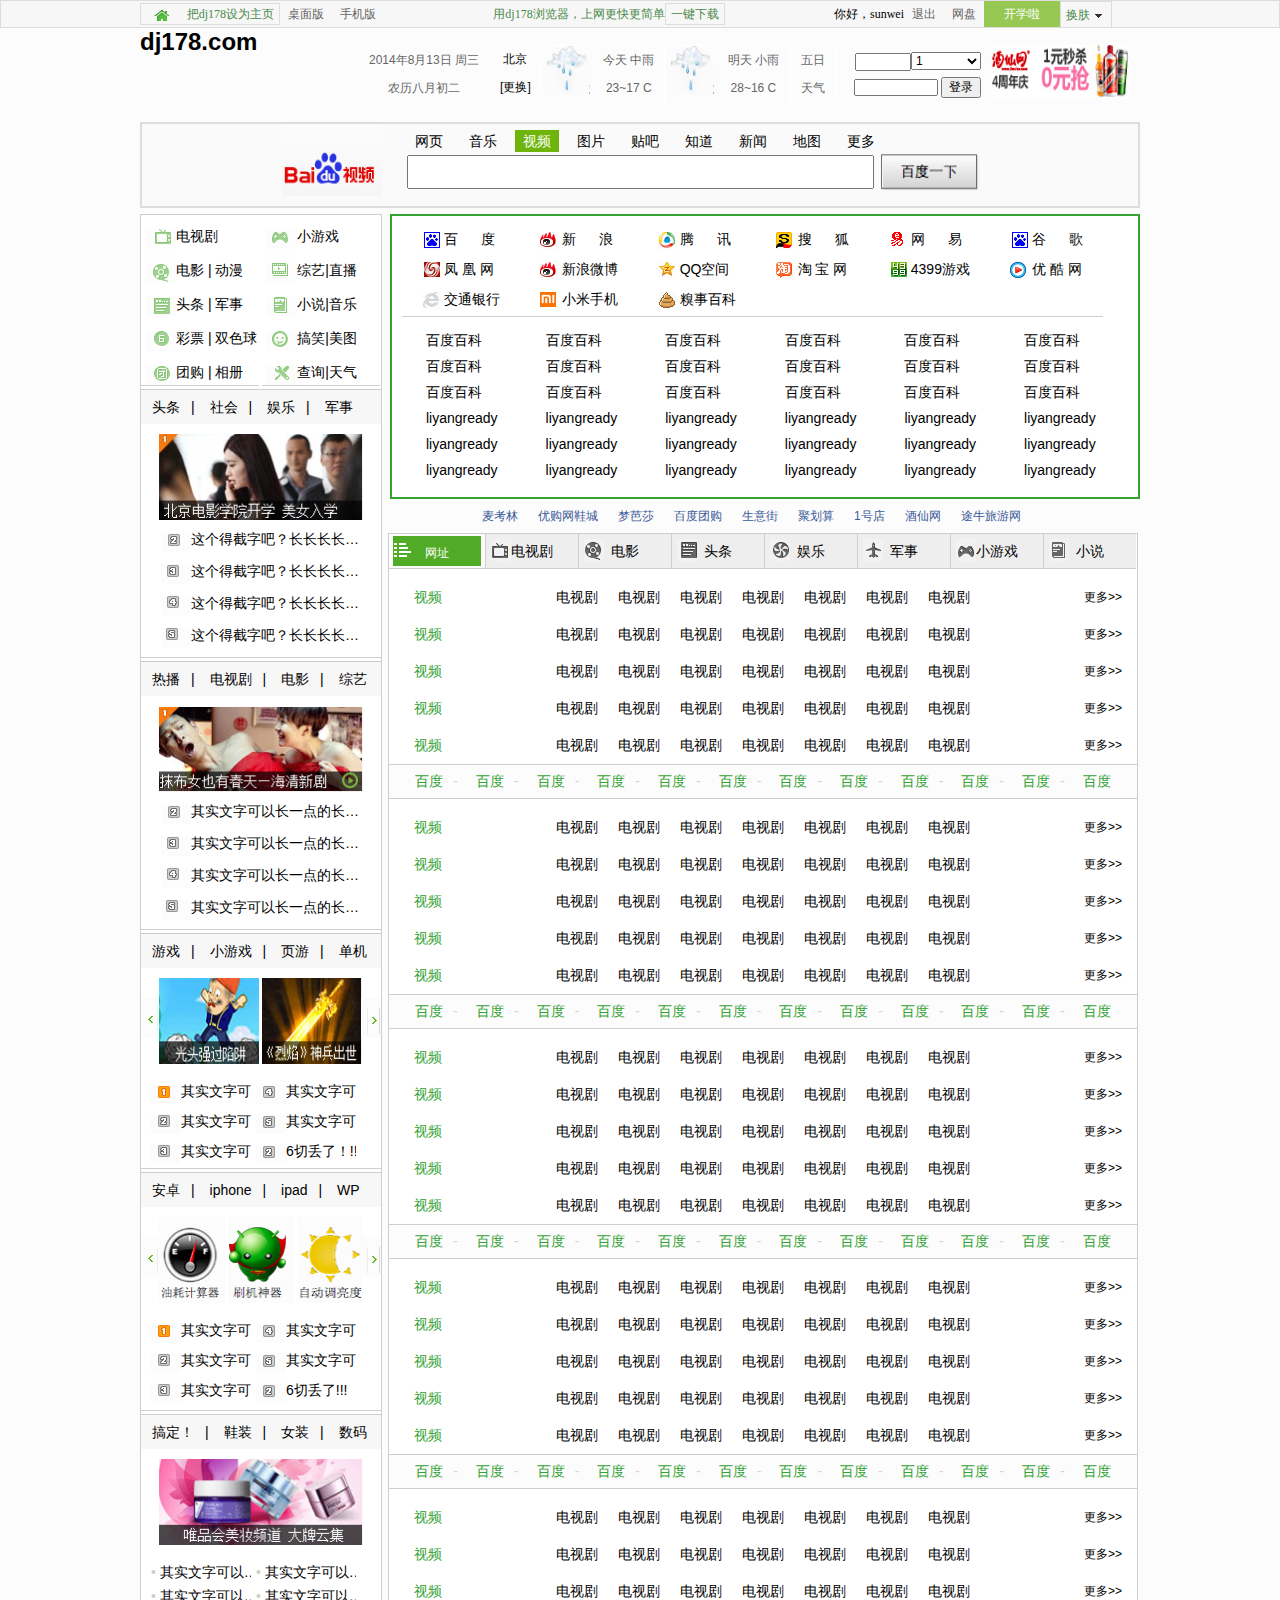
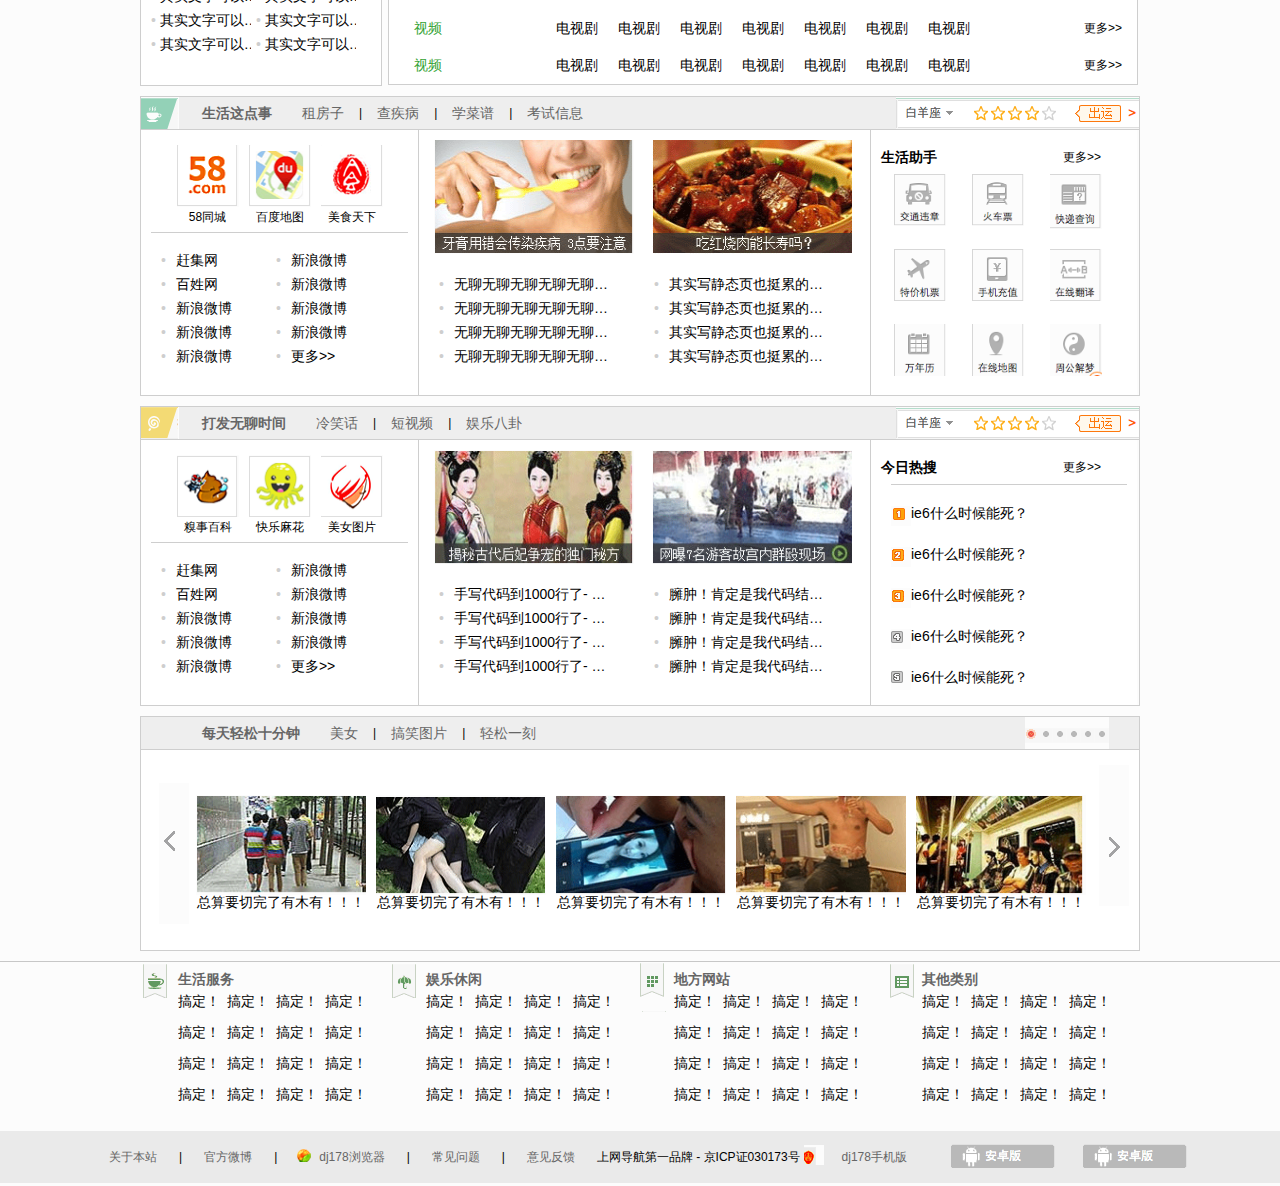
==== commit 78afbe88: "static" ====
--- a/hao123.html
+++ b/hao123.html
@@ -7,19 +7,19 @@
 	<link href="./css/base/reset.css" type="text/css" rel="stylesheet" />
 	<link href="./css/main/main.css" type="text/css" rel="stylesheet" />
 	<meta http-equiv="Content-Type" content="text/html; charset=utf-8" />
-<title>山寨版hao123-by leon</title>
+<title></title>
 </head>
 <body>
 	<div class="header">
 		<div class="dib-wrap">
-			<a href="javascript:void(0)" class="link1 dib set-home">把hao123设为主页</a>
+			<a href="javascript:void(0)" class="link1 dib set-home">把dj178设为主页</a>
 			<a href="javascript:void(0)" class="link2 menu dib">桌面版</a>
 			<a href="javascript:void(0)" class="link2 menu dib">手机版</a>
 			<span>
-			<a href="javascript:void(0)" class="dib baselink1">用hao123浏览器，上网更快更简单</a>
+			<a href="javascript:void(0)" class="dib baselink1">用dj178浏览器，上网更快更简单</a>
 			<a href="javascript:void(0)" class="link1 dib">一键下载</a>
 			</span>
-			<i class="dib">你好，liyangready</i>
+			<i class="dib">你好，sunwei</i>
 			<a href="javascript:void(0)" class="link2 menu dib">退出</a>
 			<a href="javascript:void(0)" class="link2 menu dib">网盘</a>
 			<a href="javascript:void(0)" class="special dib">开学啦</a>
@@ -28,14 +28,14 @@
 	</div>
 	<div class="container">
 		<div class="banner dib-wrap">
-			<a class="dib logo" href="http://hi.baidu.com/hao123" title="上网从hao123开始">
-				<img src="./css/main/images/hao123_logo.gif" width="186" height="68" alt="上网从hao123开始">
+			<a class="dib logo" title="上网从dj178开始">
+				<h1>dj178.com</h1>
 			</a>
 			<div class="banner_box dib">
 				<a class="link3 dib" href="javascript:void(0)">
 					<ul>
 						<li>
-							9月6日    周五
+							2014年8月13日    周三
 						</li>
 						<li>
 							农历八月初二
@@ -1066,14 +1066,14 @@
 					<a class="dib" href="javascript:void(0)">官方微博</a>
 					<span class="dib">|</span>
 					<i class="dib sprites2" style="background-position:-245px -1246px;"></i>
-					<a class="dib" href="javascript:void(0)">hao123浏览器</a>
+					<a class="dib" href="javascript:void(0)">dj178浏览器</a>
 					<span class="dib">|</span>
 					<a class="dib" href="javascript:void(0)">常见问题</a>
 					<span class="dib">|</span>
 					<a class="dib" href="javascript:void(0)">意见反馈</a>
 					<span class="dib">上网导航第一品牌 - 京ICP证030173号</span>
 					<i class="dib sprites2" style="background-position:-245px -1284px;left: 4px;"></i>
-					<a class="dib" href="javascript:void(0)">hao123手机版</a>
+					<a class="dib" href="javascript:void(0)">dj178手机版</a>
 					<a class="special dib sprites2" style="background-position:-245px -1323px;" href="javascript:void(0)"></a>
 					<a class="special dib sprites2" style="background-position:-245px -1323px;"  href="javascript:void(0)"></a>
 		</div>
